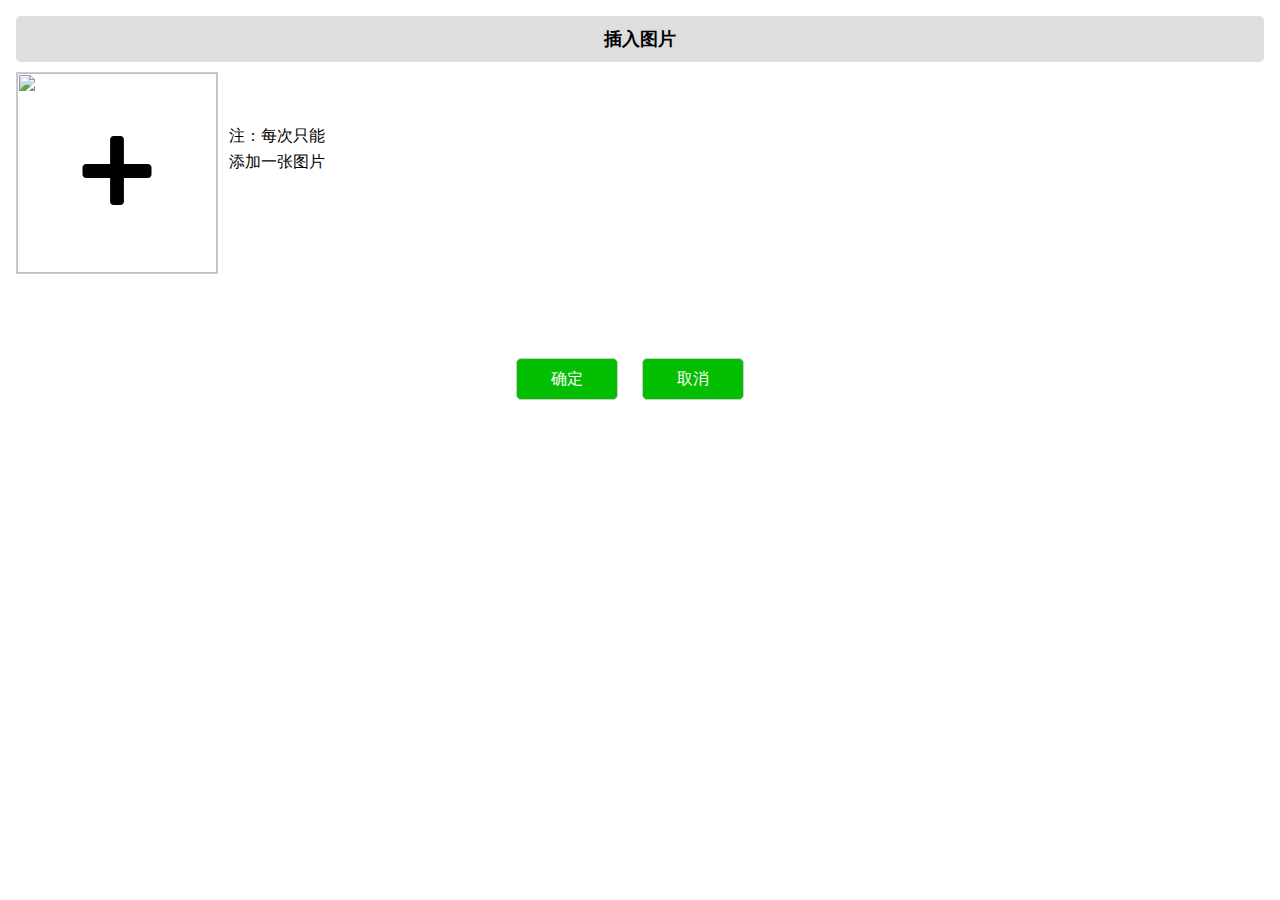
==== 文章编辑/edit_article.html @ 96f62644 "article edit" ====
<!DOCTYPE html>
<html lang="zh-cmn-Hans">
<head>
    <meta charset='utf-8' />
    <meta http-equiv="X-UA-Compatible" content="IE=edge,chrome=1"/>
    <meta name="description" content="不超过150个字符"/>
    <meta name="keywords" content=""/>
    <meta name="author" content="slade, sujinw@qq.com"/>
    <!-- 为移动设备添加 viewport -->
    <meta name="viewport" content="initial-scale=1, maximum-scale=3, minimum-scale=1, user-scalable=no" />
    <!-- `width=device-width` 会导致 iPhone 5 添加到主屏后以 WebApp 全屏模式打开页面时出现黑边 http://bigc.at/ios-webapp-viewport-meta.orz -->

    <!-- iOS 设备 begin -->
    <meta name="apple-mobile-web-app-title" content="标题" />
    <!-- 添加到主屏后的标题（iOS 6 新增） -->
    <meta name="apple-mobile-web-app-capable" content="yes"/>
    <!-- 是否启用 WebApp 全屏模式，删除苹果默认的工具栏和菜单栏 -->

    <meta name="apple-itunes-app" content="app-id=myAppStoreID, affiliate-data=myAffiliateData, app-argument=myURL" />
    <!-- 添加智能 App 广告条 Smart App Banner（iOS 6+ Safari） -->
    <meta name="apple-mobile-web-app-status-bar-style" content="black"/>
    <!-- 设置苹果工具栏颜色 -->
    <meta name="format-detection" content="telphone=no, email=no"/>
    <!-- 忽略页面中的数字识别为电话，忽略email识别 -->
    <!-- 启用360浏览器的极速模式(webkit) -->
    <meta name="renderer" content="webkit" />
    <!-- 避免IE使用兼容模式 -->
    <meta http-equiv="X-UA-Compatible" content="IE=edge" />
    <title>编辑文章</title>
    <link rel="stylesheet" type="text/css" href="css/weui.min.css">
    <link rel="stylesheet" type="text/css" href="css/style.css">
    </head>
<body>
    <div class="warrp">
        <!-- 编辑文章标题  -->
        <div class="edit-title">
            <div class="title-background">
                <div class="textarea" contenteditable='true'>编辑文章标题文章标题文章标题文章标题</div>
                <div class="changebackground">
                    <span class="icon icon-tupian" style="margin-right:10px"></span>
                    更改背景
                </div>
            </div>
            <div class="title-music">
                <div class="music-btn">
                    <span class="icon icon-music" style="margin-right: 10px"></span>
                    未设置背景音乐
                </div>
                <audio loop="loop" src id="media" autoplay="preload"></audio>
            </div>
        </div>

        <!-- 编辑文章内容 -->
        <div class="edit-content" id="cont">
            
        </div>

        <!-- 发布和保存 -->
        <div class="edit-footer">
            <div class="btn_div" style="padding-top: 25px;width:260px;">
            <div class="cancle submit_btn weui_btn_plain_primary" data-save="0">保存草稿</div>
            <div class="ok submit_btn weui_btn_plain_primary" data-save="1">确定发布</div>
        </div>
        <div style="height:50px"></div>
        </div>
        <div class="template">
<script type="text" id="example_add">
    <div class="add" title="增加按钮区域">
        <span class="icon icon-add add_btn" style="color:#ddd;font-weight: bold;line-height:45px;font-size:18px" onclick="show_annu(this)">添加内容</span>
    <div class="add_btn_group">
    <div class="addico">
        <div class="addimg_btn" onclick="add_img(this)">
            <span class="icon icon-tupian " style="color:#04BE02;" ></span><br>图片</div>
        <div class="addtxt_btn" onclick="add_txt(this)">
            <span class="icon icon-wenzi14 " style="font-size:20px;color:#04BE02;font-weight: bold;"></span><br>文字</div>
        <div class="addlink_btn" onclick="add_link(this)"><span class="icon icon-lianjie " style="color:#04BE02;"></span><br>链接</div>
    </div>
</div>
</div>
</script>
<script type="text" id="example_img">
    <div class="newimg item" title="增加图片区域" data-type="img">
        <img src="$IMG$" class="upload_img no_upload_img">
            <div class="del" onclick="del(this)"></div><div class="up" onclick="up(this)"></div><div class="down" onclick="down(this)"></div>
    </div>
</script>
<script type="text" id="example_text">
    <div class="newtext item" title="增加文字区域" data-type="text">
        <p class="p" onclick="opentextdiv(this)"></p>
    <div style="position:absolute;width:80px;height:80px;right:0;top:0;filter:alpha(opacity=10); -moz-opacity:0.1; -khtml-opacity: 0.1; opacity: 0.1; "><span class="iconfont0 icon-comiiswenzimoshi " style="color:#333;font-size:80px;line-height:80px"></span></div>
    <div class="del" onclick="del(this)"></div><div class="up" onclick="up(this)"></div><div class="down" onclick="down(this)"></div>
    </div>
</script>
<script type="text" id="example_link">
    <div class="newlink item" title="增加链接区域" data-type="link">
        <p class="p" onclick="openlinkdiv(this)"></p>
        <div style="position:absolute;width:80px;height:80px;right:0;top:0;filter:alpha(opacity=10); -moz-opacity:0.1; -khtml-opacity: 0.1; opacity: 0.1; "><span class="iconfont0 icon-wenzilianjie " style="color:#333;font-size:80px;line-height:80px"></span></div>
        <div class="del" onclick="del(this)"></div><div class="up" onclick="up(this)"></div><div class="down" onclick="down(this)"></div>
    </div> 
</script>
<script type="text" id="example_url_input">
    <div title="弹出链接框" class="url_input_div">
        <div class="mask_div">
            <div><br><input type="text" placeholder="添加网址(如：http://www.baidu.com)" id="url"></div><div><input type="text" placeholder="显示的文字(如：百度)" id="url_txt"></div>
            <div class="btn_div">
                <div class="cancle" onclick="cancle(this)">取消</div>
                <div class="ok" onclick="link_ok(this)">确定</div>
            </div>
        </div>
    </div>
</script>
<script type="text" id="example_txt_input">
    <div title="弹出文字输入框" class="txt_input_div" style="display:block">
        <div class="mask_div">
        <br><div class="input_txt_div" contenteditable="true"></div>
        <div class="toolbar">
            <dd><span ontouchstart="txt_bold(this)" class="iconfont0 icon-bold" style="font-size:20px"></span></dd>
            <dd><span ontouchstart="txt_size(this)" class="iconfont0 icon-ziti" ></span></dd>
            <dd><span ontouchstart="txt_align(this)" class="iconfont0 icon-center" ></span></dd>
            <dd><span ontouchstart="txt_color(this)" class="iconfont0 icon-color" ></span></dd>
            <div class="color_group">
            <dt ontouchstart="changeColor(this)"><span style="color:#000">■</span></dt>
            <dt ontouchstart="changeColor(this)"><span style="color:#808080">■</span></dt>
            <dt ontouchstart="changeColor(this)"><span style="color:#EE2207">■</span></dt>
            <dt ontouchstart="changeColor(this)"><span style="color:#FF8900">■</span></dt>
            <dt ontouchstart="changeColor(this)"><span style="color:#37B549">■</span></dt>
            <dt ontouchstart="changeColor(this)"><span style="color:#157FF7">■</span></dt>
            <dt ontouchstart="changeColor(this)"><span style="color:#B14EBB">■</span></dt>
            </div>
        </div>
        <div class="btn_div" style="padding-top: 5px">
            <div class="cancle" onclick="cancle(this)">取消</div>
            <div class="ok" onclick="input_txt_ok(this)">确定</div>
        </div>
        </div>
    </div>
</script>
<script type="text" id="dialog_confirm">
    <div class="weui_dialog_confirm" id="dialog1">
        <div class="weui_mask"></div>
        <div class="weui_dialog">
            <div class="weui_dialog_hd"><strong class="weui_dialog_title">删除提醒</strong></div>
            <div class="weui_dialog_bd">确定删除此内容吗？</div>
            <div class="weui_dialog_ft">
                <a href="javascript:location.hash='';$('#dialog1').remove();" class="weui_btn_dialog default">取消</a>
                <a href="javascript:del_ok(this);" class="weui_btn_dialog primary">确定</a>
            </div>
        </div>
    </div>
</script>
</div>
</div>
<div id="uploadImg">
    <div class="upload-title">插入图片</div>
    <div class="preview-img">
        <div class="photo" id="getfile">
            <span class="icon icon-add" style='font-size: 110px;'></span>
            <img src="" alt='' id="img" />
            <input type="file" id="file" />
        </div>
        <div class="photo-txt">注：每次只能添加一张图片</div>
    </div>
    <div class="preview-btn">
        <input type="hidden" value="" id="img-id" />
        <a href="javascript:;" onclick='imgSub()'>确定</a>
        <a href="javascript:;">取消</a>
    </div>
</div>
<script type="text/javascript" src='js/jquery.min.js'></script>
<script type="text/javascript">
$().ready(function(){
   var example_add = $("#example_add").html();
   $(example_add).appendTo("#cont") 
});
var example_add = $("#example_add").html();
var example_img = $("#example_img").html();
var example_text = $("#example_text").html();
var example_link = $("#example_link").html();
var example_url_input = $("#example_url_input").html(); //弹出url层
var example_txt_input = $("#example_txt_input").html(); //弹出text层
var mainpage = location.href;
var mainPic = '';
var music_temp='';
var images = {
    localId: [],
    serverId: []
  };
//重构images.localId:添加新图片，移动位置时都要更新
function getLocalId(){
    images.localId = [] ;
    var img = $(".no_upload_img");
     for (var i=0; i < img.length; i++) {
        images.localId.push( $(img[i]).attr("src") ); 
     }
}
//点击添加按钮，出现三个子按钮
function show_annu(o) {
    $(o).hide();
    $(o).parent().children(".add_btn_group").show();
    menu = $(o).parent();
}
//点击添加图片框
function add_img(o){
   
}
//获取图片
if ( typeof(FileReader) === 'undefined' ){ 

    $('.photo-txt').html("抱歉，你的浏览器不支持 FileReader，请使用现代浏览器操作！"); 
    $("#file").attr( 'disabled','disabled' ); 

} else { 
    $("#file").on( 'change',readFile );
}

//添加图片界面确定按钮
function imgSub(){
    var imgPath = $('#img').attr('src');
    var obj=$('#cont');
    var imghtml = example_img;
    // console.log(imgPath)
    if(imgPath == '' || imgPath == null || imgPath=='undefined')
        alert('没有选择图片！');

    var html = imghtml.replace("$IMG$", imgPath);
    console.log(imghtml)
    if(imghtml!='')obj.after(html);              
        getLocalId(); //重构images.localId

    $('#uploadImg').hide(200)
}
function readFile(){ 
    var file = this.files[0]; 
    //这里我们判断下类型如果不是图片就返回 去掉就可以上传任意文件 
    if(!/image\/\w+/.test(file.type)){ 
        alert("请确保文件为图像类型"); 
        return false; 
    } 
    var reader = new FileReader(); 
    reader.readAsDataURL(file); 
    reader.onload = function(e){ 
        console.log(this.result)
        $('#img').attr('src',this.result); 
    } 
} 

</script>
</body>
</html>
---- 文章编辑/css/weui.min.css ----
.weui_input,.weui_select,.weui_switch,button.weui_btn,input.weui_btn {
	-webkit-appearance: none;
	outline: 0
}

.weui_btn,.weui_btn:after,.weui_switch {
	box-sizing: border-box
}

.weui_btn,.weui_cells_access .weui_cell:not(.no_access),.weui_check_label,.weui_dialog_ft a {
	-webkit-tap-highlight-color: transparent
}

html {
	-ms-text-size-adjust: 100%;
	-webkit-text-size-adjust: 100%
}

body {
	line-height: 1.6;
	font-family: "Helvetica Neue",Helvetica,Arial,sans-serif
}

* {
	margin: 0;
	padding: 0
}

a img {
	border: 0
}

a {
	text-decoration: none
}

@font-face {
	font-weight:400;font-style:normal;font-family:weui;src:url([data-uri]) format('truetype'),url([data-uri]) format('woff'),url([data-uri]) format('svg')
}[class*=" weui_icon_"]:before,[class^=weui_icon_]:before {
	font-family: weui;
	font-style: normal;
	font-weight: 400;
	speak: none;
	display: inline-block;
	vertical-align: middle;
	text-decoration: inherit;
	width: 1em;
	text-align: center;
	font-variant: normal;
	text-transform: none;
	line-height: 1em;
	margin: 0
}

.weui_btn,.weui_dialog_ft a,.weui_dialog_ft a:active,.weui_dialog_ft a:hover {
	text-decoration: none
}

.weui_icon_circle:before {
	content: "\EA01"
}

.weui_icon_download:before {
	content: "\EA02"
}

.weui_icon_info:before {
	content: "\EA03"
}

.weui_icon_safe_success:before {
	content: "\EA04"
}

.weui_icon_safe_warn:before {
	content: "\EA05"
}

.weui_icon_success:before {
	content: "\EA06";
	font-size: 23px;
	color: #09BB07
}

.weui_icon_success_circle:before {
	content: "\EA07"
}

.weui_icon_success_no_circle:before {
	content: "\EA08"
}

.weui_icon_waiting:before {
	content: "\EA09";
	font-size: 23px;
	color: #10AEFF
}

.weui_icon_waiting_circle:before {
	content: "\EA0A"
}

.weui_icon_warn:before {
	content: "\EA0B";
	font-size: 23px;
	color: #F43530
}

.weui_icon_info_circle:before {
	content: "\EA0C"
}

.weui_icon_info:before {
	font-size: 23px;
	color: #10AEFF
}

.weui_icon_success_circle:before,.weui_icon_success_no_circle:before {
	font-size: 23px;
	color: #09BB07
}

.weui_icon_waiting_circle:before {
	font-size: 23px;
	color: #10AEFF
}

.weui_icon_circle:before {
	font-size: 23px;
	color: #C9C9C9
}

.weui_icon_download:before,.weui_icon_info_circle:before {
	font-size: 23px;
	color: #09BB07
}

.weui_icon_safe_success:before {
	color: #09BB07
}

.weui_icon_safe_warn:before {
	color: #FFBE00
}

.weui_icon_cancel:before {
	content: "\EA0D";
	color: #F43530;
	font-size: 22px
}

.weui_icon_msg:before,.weui_icon_safe:before {
	font-size: 104px
}

.weui_icon_warn.weui_icon_msg:before {
	color: #F76260
}

.weui_btn.weui_btn_mini {
	line-height: 25px;
	font-size: 14px;
	padding: 0 .75em;
	display: inline-block
}

button.weui_btn,input.weui_btn {
	width: 100%;
	border-width: 0
}

button.weui_btn:focus,input.weui_btn:focus {
	outline: 0
}

button.weui_btn_inline,button.weui_btn_mini,input.weui_btn_inline,input.weui_btn_mini {
	width: auto
}

.weui_btn+.weui_btn {
	margin-top: 15px
}

.weui_btn.weui_btn_inline+.weui_btn.weui_btn_inline {
	margin-top: auto;
	margin-left: 15px
}

.weui_btn_area {
	margin: 1.17647059em 15px .3em
}

.weui_btn_area.weui_btn_area_inline {
	-webkit-display: -webkit-box;
	-webkit-display: -webkit-flex;
	display: -webkit-box;
	display: -ms-flexbox;
	display: flex
}

.weui_btn_area.weui_btn_area_inline .weui_btn {
	margin-top: auto;
	margin-right: 15px;
	width: 100%;
	-webkit-flex: 1;
	-webkit-box-flex: 1;
	-ms-flex: 1;
	flex: 1
}

.weui_btn_area.weui_btn_area_inline .weui_btn:last-child {
	margin-right: 0
}

.weui_btn {
	position: relative;
	display: block;
	margin-left: auto;
	margin-right: auto;
	padding-left: 14px;
	padding-right: 14px;
	font-size: 18px;
	text-align: center;
	color: #FFF;
	line-height: 2.33333333;
	border-radius: 5px;
	overflow: hidden
}

.weui_btn:after,.weui_cell:before {
	content: " ";
	position: absolute
}

.weui_btn:after {
	width: 200%;
	height: 200%;
	top: 0;
	left: 0;
	border: 1px solid rgba(0,0,0,.2);
	-webkit-transform: scale(.5);
	-ms-transform: scale(.5);
	transform: scale(.5);
	-webkit-transform-origin: 0 0;
	-ms-transform-origin: 0 0;
	transform-origin: 0 0;
	border-radius: 10px
}

.weui_btn.weui_btn_inline {
	display: inline-block
}

.weui_btn_default {
	background-color: #F7F7F7;
	color: #454545
}

.weui_btn_default:not(.weui_btn_disabled):visited {
	color: #454545
}

.weui_btn_default:not(.weui_btn_disabled):active {
	color: #A1A1A1;
	background-color: #DEDEDE
}

.weui_btn_primary {
	background-color: #04BE02
}

.weui_btn_primary:not(.weui_btn_disabled):visited {
	color: #FFF
}

.weui_btn_primary:not(.weui_btn_disabled):active {
	color: rgba(255,255,255,.4);
	background-color: #039702
}

.weui_btn_warn {
	background-color: #EF4F4F
}

.weui_btn_warn:not(.weui_btn_disabled):visited {
	color: #FFF
}

.weui_btn_warn:not(.weui_btn_disabled):active {
	color: rgba(255,255,255,.4);
	background-color: #C13E3E
}

.weui_btn_disabled {
	color: rgba(255,255,255,.6)
}

.weui_btn_disabled.weui_btn_default {
	color: #C9C9C9
}

.weui_btn_plain_primary {
	color: #04BE02;
	border: 1px solid #04BE02
}

button.weui_btn_plain_primary,input.weui_btn_plain_primary {
	border-width: 1px;
	background-color: transparent
}

.weui_btn_plain_primary:active {
	border-color: #039702
}

.weui_btn_plain_primary:after {
	border-width: 0
}

.weui_btn_plain_default {
	color: #5A5A5A;
	border: 1px solid #5A5A5A
}

button.weui_btn_plain_default,input.weui_btn_plain_default {
	border-width: 1px;
	background-color: transparent
}

.weui_btn_plain_default:after {
	border-width: 0
}

.weui_cell:before,.weui_cells:before {
	top: 0;
	border-top: 1px solid #D9D9D9;
	-webkit-transform: scaleY(.5);
	-ms-transform: scaleY(.5)
}

.weui_cell:before {
	width: 100%;
	height: 1px;
	-webkit-transform-origin: 0 0;
	-ms-transform-origin: 0 0;
	transform-origin: 0 0;
	transform: scaleY(.5);
	left: 15px
}

.weui_cells:before,.weui_dialog_ft:after {
	-webkit-transform-origin: 0 0;
	-ms-transform-origin: 0 0
}

.weui_cell:first-child:before {
	display: none
}

.weui_cells {
	margin-top: 1.17647059em;
	background-color: #FFF;
	line-height: 1.41176471;
	font-size: 17px;
	overflow: hidden;
	position: relative
}

.weui_cells_access .weui_cell:not(.no_access):active,.weui_cells_checkbox .weui_cell:active,.weui_cells_radio .weui_cell:active {
	background-color: #ECECEC
}

.weui_cells_tips,.weui_cells_title {
	padding-left: 15px;
	padding-right: 15px;
	font-size: 14px;
	color: #888
}

.weui_cells:after,.weui_cells:before {
	position: absolute;
	left: 0;
	width: 100%;
	height: 1px;
	content: " "
}

.weui_cells:before {
	transform-origin: 0 0;
	transform: scaleY(.5)
}

.weui_cells:after {
	bottom: 0;
	border-bottom: 1px solid #D9D9D9;
	-webkit-transform-origin: 0 100%;
	-ms-transform-origin: 0 100%;
	transform-origin: 0 100%;
	-webkit-transform: scaleY(.5);
	-ms-transform: scaleY(.5);
	transform: scaleY(.5)
}

.weui_cells_title {
	margin-top: .77em;
	margin-bottom: .3em
}

.weui_cells_title+.weui_cells {
	margin-top: 0
}

.weui_cells_tips {
	margin-top: .3em
}

.weui_cell {
	padding: 10px 15px;
	position: relative;
	display: -webkit-box;
	display: -webkit-flex;
	display: -ms-flexbox;
	display: flex;
	-webkit-box-align: center;
	-webkit-align-items: center;
	-ms-flex-align: center;
	align-items: center
}

.weui_cell_ft {
	text-align: right;
	color: #888
}

.weui_cell_primary {
	-webkit-box-flex: 1;
	-webkit-flex: 1;
	-ms-flex: 1;
	flex: 1
}

.weui_cells_access a.weui_cell {
	color: inherit
}

.weui_cells_access .weui_cell_ft:after {
	content: " ";
	display: inline-block;
	-webkit-transform: rotate(45deg);
	-ms-transform: rotate(45deg);
	transform: rotate(45deg);
	height: 6px;
	width: 6px;
	border-width: 2px 2px 0 0;
	border-color: #C8C8CD;
	border-style: solid;
	position: relative;
	top: -2px;
	top: -1px
}

.weui_check {
	position: absolute;
	left: -9999em
}

.weui_cells_radio .weui_cell_ft {
	padding-left: .35em
}

.weui_cells_radio .weui_check:checked+.weui_icon_checked:before {
	content: '\EA08';
	color: #09BB07;
	font-size: 16px
}

.weui_cells_checkbox .weui_cell_hd {
	padding-right: .35em
}

.weui_cells_checkbox .weui_icon_checked:before {
	content: '\EA01';
	color: #C9C9C9;
	font-size: 23px;
	display: block
}

.weui_cells_checkbox .weui_check:checked+.weui_icon_checked:before {
	content: '\EA06';
	color: #09BB07
}

.weui_label {
	display: block;
	width: 3em
}

.weui_input {
	width: 100%;
	border: 0;
	background-color: transparent;
	font-size: inherit;
	color: inherit;
	height: 1.41176471em;
	line-height: 1.41176471
}

.weui_input::-webkit-inner-spin-button,.weui_input::-webkit-outer-spin-button {
	-webkit-appearance: none;
	margin: 0
}

.weui_textarea {
	display: block;
	border: 0;
	resize: none;
	width: 100%;
	font-size: 1em;
	line-height: inherit;
	outline: 0
}

.weui_toptips {
	display: none;
	position: fixed;
	-webkit-transform: translateZ(0);
	width: 100%;
	top: 0;
	line-height: 2.3;
	font-size: 14px;
	text-align: center;
	color: #FFF;
	z-index: 2
}

.weui_toptips.weui_warn {
	background-color: #E64340
}

.weui_cells_form .weui_cell_warn {
	color: #E64340
}

.weui_cells_form .weui_cell_warn .weui_icon_warn {
	display: inline-block
}

.weui_cells_form .weui_cell_hd {
	padding-right: .3em
}

.weui_cells_form .weui_cell_ft {
	font-size: 0
}

.weui_cells_form .weui_icon_warn {
	display: none
}

.weui_cell_select .weui_cell_bd:after,.weui_select_before .weui_cell_hd:before {
	content: " ";
	display: inline-block;
	margin-top: -3px
}

.weui_cell_select {
	padding: 0
}

.weui_select,.weui_select_after,.weui_select_before .weui_cell_bd {
	padding-left: 15px
}

.weui_cell_select .weui_select {
	padding-right: 30px
}

.weui_cell_select .weui_cell_bd:after {
	-webkit-transform: rotate(45deg);
	-ms-transform: rotate(45deg);
	transform: rotate(45deg);
	height: 6px;
	width: 6px;
	border-width: 2px 2px 0 0;
	border-color: #C8C8CD;
	border-style: solid;
	position: absolute;
	top: 50%;
	right: 15px
}

.weui_select,.weui_select_before .weui_cell_hd {
	position: relative
}

.weui_select {
	border: 0;
	background-color: transparent;
	width: 100%;
	font-size: inherit;
	height: 44px;
	z-index: 1
}

.weui_select_before {
	padding-right: 15px
}

.weui_select_before .weui_select {
	width: auto
}

.weui_select_before .weui_cell_hd:after {
	content: " ";
	position: absolute;
	right: 0;
	top: 0;
	width: 1px;
	height: 100%;
	border-right: 1px solid #D9D9D9;
	-webkit-transform-origin: 0 100%;
	-ms-transform-origin: 0 100%;
	transform-origin: 0 100%;
	-webkit-transform: scaleX(.5);
	-ms-transform: scaleX(.5);
	transform: scaleX(.5)
}

.weui_select_before .weui_cell_hd:before {
	-webkit-transform: rotate(45deg);
	-ms-transform: rotate(45deg);
	transform: rotate(45deg);
	height: 6px;
	width: 6px;
	border-width: 2px 2px 0 0;
	border-color: #C8C8CD;
	border-style: solid;
	position: absolute;
	top: 50%;
	right: 15px
}

.weui_select_before .weui_cell_bd:after {
	display: none
}

.weui_vcode {
	padding-top: 0;
	padding-right: 0;
	padding-bottom: 0
}

.weui_vcode .weui_cell_ft img {
	margin-left: 5px;
	height: 44px;
	vertical-align: middle
}

.weui_cell_switch {
	padding-top: 6px;
	padding-bottom: 6px
}

.weui_switch {
	-moz-appearance: none;
	appearance: none;
	position: relative;
	width: 52px;
	height: 32px;
	border: 1px solid #DFDFDF;
	border-radius: 16px;
	background: #DFDFDF
}

.weui_switch:after,.weui_switch:before {
	position: absolute;
	top: 0;
	left: 0;
	height: 30px;
	border-radius: 15px;
	content: " "
}

.weui_switch:before {
	width: 50px;
	background-color: #FDFDFD;
	-webkit-transition: -webkit-transform .3s;
	transition: transform .3s
}

.weui_switch:after {
	width: 30px;
	background-color: #FFF;
	box-shadow: 0 1px 3px rgba(0,0,0,.4);
	-webkit-transition: -webkit-transform .3s;
	transition: transform .3s
}

.weui_switch:checked {
	border-color: #04BE02;
	background-color: #04BE02
}

.weui_switch:checked:before {
	-webkit-transform: scale(0);
	-ms-transform: scale(0);
	transform: scale(0)
}

.weui_switch:checked:after {
	-webkit-transform: translateX(20px);
	-ms-transform: translateX(20px);
	transform: translateX(20px)
}

.weui_msg {
	padding-top: 36px;
	text-align: center
}

.weui_msg .weui_icon_area {
	margin-bottom: 30px
}

.weui_msg .weui_text_area {
	margin-bottom: 25px;
	padding: 0 20px
}

.weui_msg .weui_msg_title {
	margin-bottom: 5px;
	font-weight: 400;
	font-size: 20px
}

.weui_msg .weui_msg_desc {
	font-size: 14px;
	color: #888
}

.weui_msg .weui_opr_area {
	margin-bottom: 25px
}

.weui_msg .weui_extra_area {
	margin-bottom: 15px;
	font-size: 14px;
	color: #888
}

.weui_msg .weui_extra_area a {
	color: #61749B
}

@media screen and (min-height:438px) {
	.weui_extra_area {
		position: fixed;
		left: 0;
		bottom: 0;
		width: 100%;
		text-align: center
	}
}

.weui_article {
	padding: 20px 15px;
	font-size: 15px
}

.weui_article section {
	margin-bottom: 1.5em
}

.weui_article h1 {
	font-size: 17px;
	font-weight: 400;
	margin-bottom: .75em
}

.weui_article h2 {
	font-size: 16px;
	font-weight: 400;
	margin-bottom: .3em
}

.weui_article h3 {
	font-weight: 400;
	font-size: 15px
}

.weui_progress {
	display: -webkit-box;
	display: -webkit-flex;
	display: -ms-flexbox;
	display: flex;
	-webkit-box-align: center;
	-webkit-align-items: center;
	-ms-flex-align: center;
	align-items: center
}

.weui_progress_bar {
	background-color: #EBEBEB;
	height: 3px;
	-webkit-box-flex: 1;
	-webkit-flex: 1;
	-ms-flex: 1;
	flex: 1
}

.weui_progress_inner_bar {
	width: 0;
	height: 100%;
	background-color: #09BB07
}

.weui_progress_opr {
	display: block;
	margin-left: 15px;
	font-size: 0
}

.weui_dialog {
	position: fixed;
	z-index: 13;
	width: 85%;
	top: 50%;
	left: 50%;
	-webkit-transform: translate(-50%,-50%);
	-ms-transform: translate(-50%,-50%);
	transform: translate(-50%,-50%);
	background-color: #FAFAFC;
	text-align: center;
	border-radius: 3px
}

.weui_dialog_confirm .weui_dialog .weui_dialog_hd {
	text-align: left;
	padding: 1.2em 20px .5em
}

.weui_dialog_confirm .weui_dialog .weui_dialog_bd {
	text-align: left
}

.weui_dialog_hd {
	padding: 1.2em 0 .5em
}

.weui_dialog_title {
	font-weight: 400;
	font-size: 17px
}

.weui_dialog_bd {
	padding: 0 20px;
	font-size: 15px;
	color: #888
}

.weui_dialog_ft {
	position: relative;
	line-height: 42px;
	margin-top: 20px;
	font-size: 17px;
	display: -webkit-box;
	display: -webkit-flex;
	display: -ms-flexbox;
	display: flex
}

.weui_dialog_ft a {
	display: block;
	-webkit-box-flex: 1;
	-webkit-flex: 1;
	-ms-flex: 1;
	flex: 1;
	color: #3CC51F
}

.weui_dialog_ft:after {
	content: " ";
	position: absolute;
	left: 0;
	top: 0;
	width: 100%;
	height: 1px;
	border-top: 1px solid #D5D5D6;
	transform-origin: 0 0;
	-webkit-transform: scaleY(.5);
	-ms-transform: scaleY(.5);
	transform: scaleY(.5)
}

.weui_dialog_confirm .weui_dialog_ft a {
	position: relative
}

.weui_dialog_confirm .weui_dialog_ft a:after {
	content: " ";
	position: absolute;
	left: 0;
	top: 0;
	width: 1px;
	height: 100%;
	border-left: 1px solid #D5D5D6;
	-webkit-transform-origin: 0 0;
	-ms-transform-origin: 0 0;
	transform-origin: 0 0;
	-webkit-transform: scaleX(.5);
	-ms-transform: scaleX(.5);
	transform: scaleX(.5)
}

.weui_dialog_confirm .weui_dialog_ft a:first-child:after {
	display: none
}

.weui_btn_dialog.default {
	color: #353535
}

.weui_btn_dialog.primary {
	color: #0BB20C
}

@media screen and (min-width:1024px) {
	.weui_dialog {
		width: 35%
	}
}

.weui_toast {
	position: fixed;
	z-index: 3;
	width: 7.6em;
	min-height: 7.6em;
	top: 180px;
	left: 50%;
	margin-left: -3.8em;
	background: rgba(40,40,40,.75);
	text-align: center;
	border-radius: 5px;
	color: #FFF
}

.weui_icon_toast {
	margin: 22px 0 0;
	display: block
}

.weui_icon_toast:before {
	content: '\EA08';
	color: #FFF;
	font-size: 55px
}

.weui_toast_content {
	margin: 0 0 15px
}

.weui_loading_toast .weui_toast_content {
	margin-top: 64%;
	font-size: 14px
}

.weui_loading {
	position: absolute;
	width: 0;
	z-index: 2000000000;
	left: 50%;
	top: 38%
}

.weui_loading_leaf {
	position: absolute;
	top: -1px;
	opacity: .25
}

.weui_loading_leaf:before {
	content: " ";
	position: absolute;
	width: 8.14px;
	height: 3.08px;
	background: #d1d1d5;
	box-shadow: rgba(0,0,0,.0980392) 0 0 1px;
	border-radius: 1px;
	-webkit-transform-origin: left 50% 0;
	-ms-transform-origin: left 50% 0;
	transform-origin: left 50% 0
}

.weui_mask,.weui_mask_transition,.weui_mask_transparent {
	z-index: 1;
	height: 100%;
	position: fixed;
	left: 0;
	top: 0;
	width: 100%
}

.weui_loading_leaf_0 {
	-webkit-animation: opacity-60-25-0-12 1.25s linear infinite;
	animation: opacity-60-25-0-12 1.25s linear infinite
}

.weui_loading_leaf_0:before {
	-webkit-transform: rotate(0) translate(7.92px,0);
	-ms-transform: rotate(0) translate(7.92px,0);
	transform: rotate(0) translate(7.92px,0)
}

.weui_loading_leaf_1 {
	-webkit-animation: opacity-60-25-1-12 1.25s linear infinite;
	animation: opacity-60-25-1-12 1.25s linear infinite
}

.weui_loading_leaf_1:before {
	-webkit-transform: rotate(30deg) translate(7.92px,0);
	-ms-transform: rotate(30deg) translate(7.92px,0);
	transform: rotate(30deg) translate(7.92px,0)
}

.weui_loading_leaf_2 {
	-webkit-animation: opacity-60-25-2-12 1.25s linear infinite;
	animation: opacity-60-25-2-12 1.25s linear infinite
}

.weui_loading_leaf_2:before {
	-webkit-transform: rotate(60deg) translate(7.92px,0);
	-ms-transform: rotate(60deg) translate(7.92px,0);
	transform: rotate(60deg) translate(7.92px,0)
}

.weui_loading_leaf_3 {
	-webkit-animation: opacity-60-25-3-12 1.25s linear infinite;
	animation: opacity-60-25-3-12 1.25s linear infinite
}

.weui_loading_leaf_3:before {
	-webkit-transform: rotate(90deg) translate(7.92px,0);
	-ms-transform: rotate(90deg) translate(7.92px,0);
	transform: rotate(90deg) translate(7.92px,0)
}

.weui_loading_leaf_4 {
	-webkit-animation: opacity-60-25-4-12 1.25s linear infinite;
	animation: opacity-60-25-4-12 1.25s linear infinite
}

.weui_loading_leaf_4:before {
	-webkit-transform: rotate(120deg) translate(7.92px,0);
	-ms-transform: rotate(120deg) translate(7.92px,0);
	transform: rotate(120deg) translate(7.92px,0)
}

.weui_loading_leaf_5 {
	-webkit-animation: opacity-60-25-5-12 1.25s linear infinite;
	animation: opacity-60-25-5-12 1.25s linear infinite
}

.weui_loading_leaf_5:before {
	-webkit-transform: rotate(150deg) translate(7.92px,0);
	-ms-transform: rotate(150deg) translate(7.92px,0);
	transform: rotate(150deg) translate(7.92px,0)
}

.weui_loading_leaf_6 {
	-webkit-animation: opacity-60-25-6-12 1.25s linear infinite;
	animation: opacity-60-25-6-12 1.25s linear infinite
}

.weui_loading_leaf_6:before {
	-webkit-transform: rotate(180deg) translate(7.92px,0);
	-ms-transform: rotate(180deg) translate(7.92px,0);
	transform: rotate(180deg) translate(7.92px,0)
}

.weui_loading_leaf_7 {
	-webkit-animation: opacity-60-25-7-12 1.25s linear infinite;
	animation: opacity-60-25-7-12 1.25s linear infinite
}

.weui_loading_leaf_7:before {
	-webkit-transform: rotate(210deg) translate(7.92px,0);
	-ms-transform: rotate(210deg) translate(7.92px,0);
	transform: rotate(210deg) translate(7.92px,0)
}

.weui_loading_leaf_8 {
	-webkit-animation: opacity-60-25-8-12 1.25s linear infinite;
	animation: opacity-60-25-8-12 1.25s linear infinite
}

.weui_loading_leaf_8:before {
	-webkit-transform: rotate(240deg) translate(7.92px,0);
	-ms-transform: rotate(240deg) translate(7.92px,0);
	transform: rotate(240deg) translate(7.92px,0)
}

.weui_loading_leaf_9 {
	-webkit-animation: opacity-60-25-9-12 1.25s linear infinite;
	animation: opacity-60-25-9-12 1.25s linear infinite
}

.weui_loading_leaf_9:before {
	-webkit-transform: rotate(270deg) translate(7.92px,0);
	-ms-transform: rotate(270deg) translate(7.92px,0);
	transform: rotate(270deg) translate(7.92px,0)
}

.weui_loading_leaf_10 {
	-webkit-animation: opacity-60-25-10-12 1.25s linear infinite;
	animation: opacity-60-25-10-12 1.25s linear infinite
}

.weui_loading_leaf_10:before {
	-webkit-transform: rotate(300deg) translate(7.92px,0);
	-ms-transform: rotate(300deg) translate(7.92px,0);
	transform: rotate(300deg) translate(7.92px,0)
}

.weui_loading_leaf_11 {
	-webkit-animation: opacity-60-25-11-12 1.25s linear infinite;
	animation: opacity-60-25-11-12 1.25s linear infinite
}

.weui_loading_leaf_11:before {
	-webkit-transform: rotate(330deg) translate(7.92px,0);
	-ms-transform: rotate(330deg) translate(7.92px,0);
	transform: rotate(330deg) translate(7.92px,0)
}

@-webkit-keyframes opacity-60-25-0-12 {
	0%,0.01% {
		opacity: .25
	}

	0.02% {
		opacity: 1
	}

	100%,60.01% {
		opacity: .25
	}
}

@-webkit-keyframes opacity-60-25-1-12 {
	0%,8.34333% {
		opacity: .25
	}

	8.35333% {
		opacity: 1
	}

	100%,68.3433% {
		opacity: .25
	}
}

@-webkit-keyframes opacity-60-25-2-12 {
	0%,16.6767% {
		opacity: .25
	}

	16.6867% {
		opacity: 1
	}

	100%,76.6767% {
		opacity: .25
	}
}

@-webkit-keyframes opacity-60-25-3-12 {
	0%,25.01% {
		opacity: .25
	}

	25.02% {
		opacity: 1
	}

	100%,85.01% {
		opacity: .25
	}
}

@-webkit-keyframes opacity-60-25-4-12 {
	0%,33.3433% {
		opacity: .25
	}

	33.3533% {
		opacity: 1
	}

	100%,93.3433% {
		opacity: .25
	}
}

@-webkit-keyframes opacity-60-25-5-12 {
	0% {
		opacity: .270958333333333
	}

	41.6767% {
		opacity: .25
	}

	41.6867% {
		opacity: 1
	}

	1.67667% {
		opacity: .25
	}

	100% {
		opacity: .270958333333333
	}
}

@-webkit-keyframes opacity-60-25-6-12 {
	0% {
		opacity: .375125
	}

	50.01% {
		opacity: .25
	}

	50.02% {
		opacity: 1
	}

	10.01% {
		opacity: .25
	}

	100% {
		opacity: .375125
	}
}

@-webkit-keyframes opacity-60-25-7-12 {
	0% {
		opacity: .479291666666667
	}

	58.3433% {
		opacity: .25
	}

	58.3533% {
		opacity: 1
	}

	18.3433% {
		opacity: .25
	}

	100% {
		opacity: .479291666666667
	}
}

@-webkit-keyframes opacity-60-25-8-12 {
	0% {
		opacity: .583458333333333
	}

	66.6767% {
		opacity: .25
	}

	66.6867% {
		opacity: 1
	}

	26.6767% {
		opacity: .25
	}

	100% {
		opacity: .583458333333333
	}
}

@-webkit-keyframes opacity-60-25-9-12 {
	0% {
		opacity: .687625
	}

	75.01% {
		opacity: .25
	}

	75.02% {
		opacity: 1
	}

	35.01% {
		opacity: .25
	}

	100% {
		opacity: .687625
	}
}

@-webkit-keyframes opacity-60-25-10-12 {
	0% {
		opacity: .791791666666667
	}

	83.3433% {
		opacity: .25
	}

	83.3533% {
		opacity: 1
	}

	43.3433% {
		opacity: .25
	}

	100% {
		opacity: .791791666666667
	}
}

@-webkit-keyframes opacity-60-25-11-12 {
	0% {
		opacity: .895958333333333
	}

	91.6767% {
		opacity: .25
	}

	91.6867% {
		opacity: 1
	}

	51.6767% {
		opacity: .25
	}

	100% {
		opacity: .895958333333333
	}
}

.weui_mask {
	background: rgba(0,0,0,.6)
}

.weui_mask_transition {
	display: none;
	background: 0 0;
	-webkit-transition: background .3s;
	transition: background .3s
}

.weui_fade_toggle {
	background: rgba(0,0,0,.6)
}

.weui_actionsheet {
	position: fixed;
	left: 0;
	bottom: 0;
	-webkit-transform: translate(0,100%);
	-ms-transform: translate(0,100%);
	transform: translate(0,100%);
	-webkit-backface-visibility: hidden;
	backface-visibility: hidden;
	z-index: 2;
	width: 100%;
	background-color: #EFEFF4;
	-webkit-transition: -webkit-transform .3s;
	transition: transform .3s
}

.weui_actionsheet_menu {
	background-color: #FFF
}

.weui_actionsheet_action {
	margin-top: 6px;
	background-color: #FFF
}

.weui_actionsheet_cell {
	position: relative;
	padding: 10px 0;
	text-align: center;
	font-size: 18px
}

.weui_actionsheet_cell:before {
	content: " ";
	position: absolute;
	left: 0;
	top: 0;
	width: 100%;
	height: 1px;
	border-top: 1px solid #D9D9D9;
	-webkit-transform-origin: 0 0;
	-ms-transform-origin: 0 0;
	transform-origin: 0 0;
	-webkit-transform: scaleY(.5);
	-ms-transform: scaleY(.5);
	transform: scaleY(.5)
}

.weui_actionsheet_cell:active {
	background-color: #ECECEC
}

.weui_actionsheet_cell:first-child:before {
	display: none
}

.weui_actionsheet_toggle {
	-webkit-transform: translate(0,0);
	-ms-transform: translate(0,0);
	transform: translate(0,0)
}
---- 文章编辑/css/style.css ----
body{
        background-color: #333;
    }
    .title{width:100%;height:150px; -webkit-background-size: cover;-moz-background-size: cover;-o-background-size: cover;background-size: cover;margin-bottom: 5px; border-bottom: dashed 1px #555;}
    .txtarea{
    height: 65px; 
    max-height: 65px;
    color:#FFF;
    font-size:20px;
    text-shadow: 0 0 5px #000000;
    margin:0 auto;
    border:0;overflow: auto;
    padding:16px;background: -webkit-linear-gradient( rgba(0, 0, 0, 0.5),rgba(0, 0, 0, 0));
background: linear-gradient(rgba(0, 0, 0, 0.5),rgba(0, 0, 0, 0));
    }
    .title_other{font-size:13px;color:#FFF;text-shadow: 0 0 2px #000;margin-top:15px;padding:0 16px;}

    .mainPic{width:20px;float:right;display: none}
    .add{
        text-align:center;
        overflow: auto;
        width:200px;
        margin:0 auto;
    }
    .add_btn_group{display: none;}
    .btn_div,.addico{
    width:200px;
    margin:0 auto;
    color:#04BE02;
    font-size:13px;
    line-height: 15px;
    display: -webkit-box;
    display: -webkit-flex; /* Safari */
    display: flex;
    }
    .btn_div div,.addico div{
        text-align: center;
        box-sizing:border-box;
        -moz-box-sizing:border-box; /* Firefox */
        -webkit-box-sizing:border-box; /* Safari */
        -moz-box-flex: 1; 
        -webkit-box-flex: 1; 
        box-flex: 1;
         -webkit-flex: 1;
    }
    .btn_div div{
        width: 100px;
        border-radius: 5px;
        border: 1px solid #04BE02;
        color: #04BE02;
        line-height: 30px;
        margin: 10px;
        padding: 5px;
    }
    .submit_btn{width:120px;font-size:18px;}
    .addico div:active{background-color: #444;}
    .newimg,.newtext,.newlink{
    width:75%;word-wrap:break-all; 
    margin:0 auto; margin-top:5px; margin-bottom:5px;       
    background-color: #FFF;position:relative;
    }
    .newimg img{width:100%;vertical-align: middle;}
    .newlink .p,.newtext .p{font-size:14px;color:#444;padding:10px;min-height: 110px;}
    .del{position: absolute;width:30px;height:30px;right:-31px;top:0;background:url(/images/updowndel.png) #555555; background-size:30px;word-wrap:break-all; }
    .up{position: absolute;width:30px;height:30px;right:-31px;bottom:40px;background:url(/images/updowndel.png) #555555; background-position:0px 60px; background-size:30px;}
    .down{position: absolute;width:30px;height:30px;right:-31px;bottom:0;background:url(/images/updowndel.png) #555555;background-position:0px 120px; background-size:30px;}
    .del:active,.up:active,.down:active{background-color: #C2C2C2}
    .url_input_div,.txt_input_div{text-align: center;}
    .url_input_div input{text-align:center;padding:12px;margin:5px;width:75%;border: 0;border-radius: 3px;margin-bottom: 5px}
    .input_txt_div{padding:12px;margin:0 auto;width:75%;border: 0;border-radius: 3px 3px 0px 0px;min-height:135px;max-height:135px;overflow:auto;background-color: #FFF;font-size:14px;text-align:left; word-wrap:break-all;}
    .mask_div{z-index:1;height:100%;min-height:480px;position:fixed;left:0;top:0;width:100%;background-color: #333}
    .tupian{
      width: 100%; 
    min-height: 60px; 
    _height: 120px; 
    margin-left: auto; 
    margin-right: auto; 
    padding: 0px; 
    outline: 0; 
    color:#666;text-align: center;
    font-size: 13px; 
    word-wrap: break-word;
    overflow-x: hidden;
    overflow-y: auto;
    _overflow-y: visible; 
    position: relative; 
    }
    
.tupian img{width:100%; }
@font-face {font-family: "iconfont";
  src: url('fonts/iconfont.eot?t=1469345449'); /* IE9*/
  src: url('fonts/iconfont.eot?t=1469345449#iefix') format('embedded-opentype'), /* IE6-IE8 */
  url('fonts/iconfont.woff?t=1469345449') format('woff'), /* chrome, firefox */
  url('fonts/iconfont.ttf?t=1469345449') format('truetype'), /* chrome, firefox, opera, Safari, Android, iOS 4.2+*/
  url('fonts/iconfont.svg?t=1469345449#iconfont') format('svg'); /* iOS 4.1- */
}

.icon {
  font-family:"iconfont" !important;
  font-size:16px;
  font-style:normal;
  -webkit-font-smoothing: antialiased;
  -webkit-text-stroke-width: 0.2px;
  -moz-osx-font-smoothing: grayscale;
}
.icon-tupian:before { content: "\e6ee"; }
.icon-wenzi14:before { content: "\e601"; }
.icon-lianjie:before { content: "\e613"; }
.icon-bianji:before { content: "\e77d"; }
.icon-add:before { content: "\e67d"; }
.icon-shangyi:before { content: "\f0316"; }
.icon-xiayi:before { content: "\e62f"; }
.icon-shanchu:before { content: "\e61c"; }
.icon-music:before { content: "\e651"; }




.toolbar{width:75%;margin:0 auto;padding:0px 12px;background-color: #F3F3F3;height:45px; line-height:45px; border-radius: 0px 0px 3px 3px ;position: relative;}
.toolbar dd{ float:left;padding:0px 15px; }
.toolbar dd:active,.toolbar .color_group dt:active{ background-color:#E2E2E2 }
.toolbar .color_group{ position: absolute;background-color: #FFF;height:35px;border-top: 1px solid #efefef;top:-36px;left:0;width:100%; display: none}
.toolbar .color_group dt{float:left;width:13%;font-size:20px;line-height:35px;}
.cancle:active,.ok:active{background-color:#926B5D}
.addnew{text-align: center;}
.changebackground dl{
    /*display: -webkit-box;
    display: -webkit-flex; 
    display: flex;*/
    width:100%;
    text-align: justify;
}
.changebackground dd{
    display: inline-block;
    *display: inline;
    width:33.33%;
    float:left;
    height:110px;
    text-align: center;
    position: relative;
     }
.changebackground .border{border:1px solid #333;height: 110px}
.changebackground .choosed{
    position: absolute; bottom: 10px ;right:10px;
    width:25px; height:25px;border-radius: 15px;background: #3366FF;color: #FFF;border:1px solid #fff;
}
.searchMusic{padding:10px;border-bottom: 1px solid gray;background:#222;}
.searchMusic input{ width:230px;border:0;height:35px;padding-left:30px;background: url(/images/icon-02-off.png) no-repeat 10px center;background-size:15px;color:#FFF; font-size:16px;}
.searchMusic .ok{width:100%;position:fixed;left:0;bottom:0;background:#f60;color:#FFF;text-align: center;line-height:55px;}
.searchMusic .no{color:#ccc;}
.KeyWord_{height:65px;border-bottom: 1px solid #444;color:#FFF;line-height: 65px;display: none}.KeyWord_:active{background:#444;}
.searchico_{height:45px;border-radius: 5px;width:45px;background: url(/images/icon-02-off.png) no-repeat center center #3399FF; background-size:25px;margin:10px 10px; float:left;}
.musiclist{height:65px;border-bottom: 1px solid #444;color:#FFF;}.musiclist:active{background:#444;}
.musiclist ._img{
    height:45px;border-radius: 5px;width:45px;float:left;background-size:cover ;margin:10px 10px;
}
.musiclist ._info{margin-top:10px;margin-left:24px;float: left;line-height: 20px}
.musiclist ._info span{color:#999;line-height: 28px}
.musiclist .trysong{float:right;width:30px;line-height:65px;font-size:20px;color:#999;}

.title-background{
    border-bottom:1px dashed #999;

}
.textarea{
    height: 65px;
    max-height: 65px;
    color: #FFF;
    font-size: 20px;
    text-shadow: 0 0 5px #000000;
    margin: 0 auto;
    border: 0;
    overflow: auto;
    padding: 16px;
    background: -webkit-linear-gradient( rgba(0, 0, 0, 0.5),rgba(0, 0, 0, 0));
    background: linear-gradient(rgba(0, 0, 0, 0.5),rgba(0, 0, 0, 0));
}
.changebackground{
    float: right;
    margin-right: 15px;
    color: #fff;
}
.music-btn{
    color: #fefefe;
    padding-left: 16px;
    line-height: 40px;
    height: 40px;
    border-bottom: dashed 1px #555;
}
.edit-content{
    padding:12px;
}
#uploadImg{
    position: fixed;
    top: 0;
    left: 0;
    right: 0;
    bottom: 0;
    background: #fff;
    padding: 16px;
}
#uploadImg .upload-title{
    height: 46px;
    line-height: 46px;
    text-align: center;
    font-size: 18px;
    font-weight: 600;
    background: #dedede;
    border-radius:5px;
} 
#uploadImg .preview-img{
    position:relative;
    left:0;
    height:200px;
    width:200px;
    margin-top:10px;
    border:1px solid #ccc;
    text-align:center;
}
#uploadImg .preview-img img{
    position: absolute;
    height: 200px;
    width: 200px;
    left: 0;
    top: 0;
}
#uploadImg input[type='file']{
    opacity: 0;
    position: absolute;
    left: 0;
    top: 0;
    background: #fff;
    width: 200px;
    height: 200px;
}
.photo-txt{
    position:absolute;
    left:210px;
    top:50px;
    width:100px;
}
.preview-btn{
    height: 50px;
    line-height: 50px;
    margin-top: 80px;
    text-align: center;
}
.preview-btn a{
    display: inline-block;
    width: 100px;
    border: 1px solid #ccc;
    height: 40px;
    background:#04BE02;
    border-radius:5px;
    line-height: 40px;
    margin-right:20px;
    color:#fff;
}
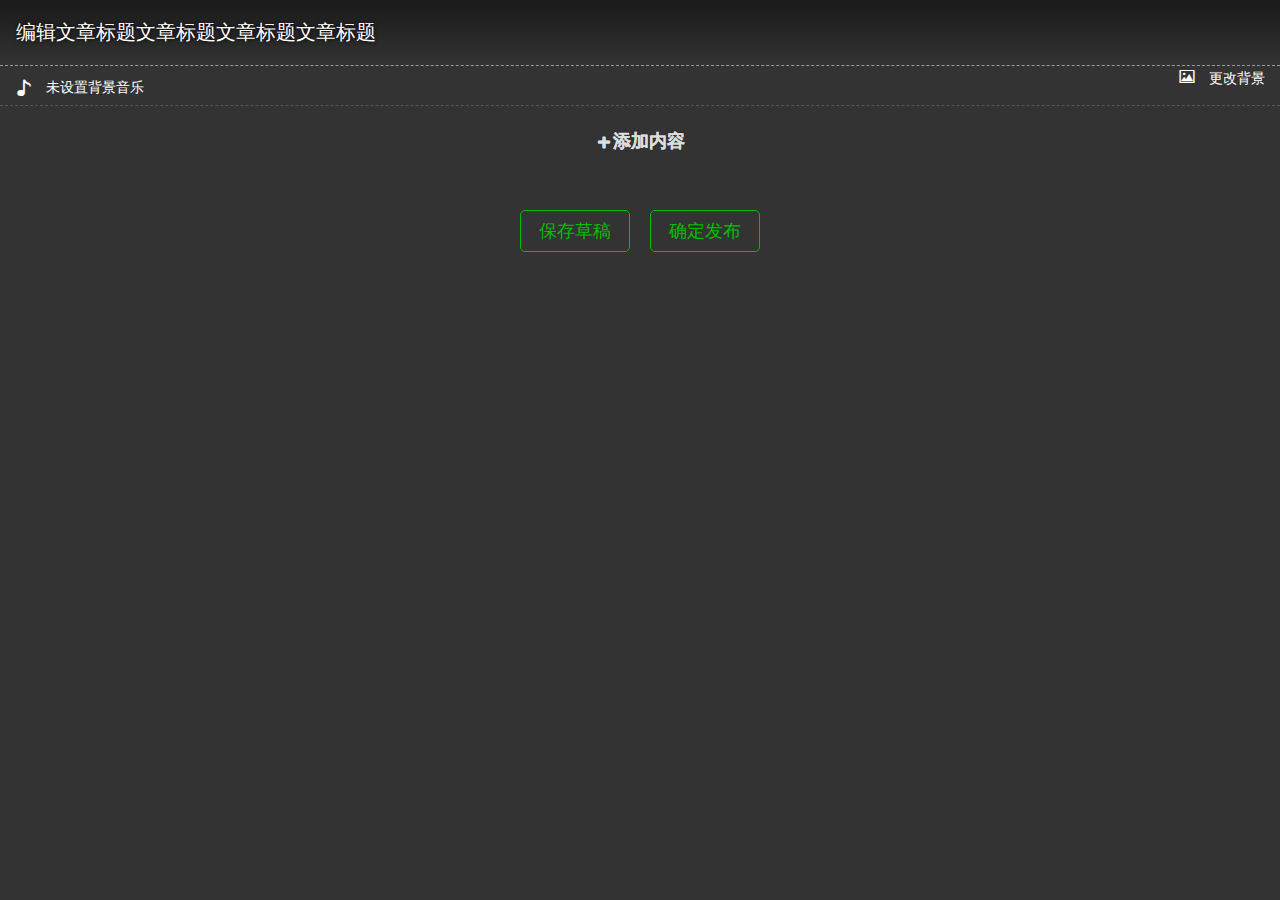
==== commit f9eb0819: "editor pic text links" ====
--- a/文章编辑/edit_article.html
+++ b/文章编辑/edit_article.html
@@ -27,8 +27,27 @@
     <!-- 避免IE使用兼容模式 -->
     <meta http-equiv="X-UA-Compatible" content="IE=edge" />
     <title>编辑文章</title>
+    <link rel="stylesheet" href="css/common.css?v=3.1.3">
     <link rel="stylesheet" type="text/css" href="css/weui.min.css">
     <link rel="stylesheet" type="text/css" href="css/style.css">
+    <link rel="stylesheet" href="css/miniEditor.css?v=3.1.3">
+    <style type="text/css">
+        .m-zdbg{
+              display: none;
+              width: 100%;
+              position: fixed;
+              left: 0;
+              top: 0;
+              right: 0;
+              bottom: 0;
+              background: rgba(0,0,0,0.1);
+              z-index: 110;
+              overflow: hidden;
+            }
+        .active1{
+          display: block;
+        }
+    </style>
     </head>
 <body>
     <div class="warrp">
@@ -46,6 +65,12 @@
                     <span class="icon icon-music" style="margin-right: 10px"></span>
                     未设置背景音乐
                 </div>
+                <div class="delmusic" style="width:40px;float:left;height:30px;display: none">
+                    <span class="icon icon-shanchu" style="color:#FFF;font-size:13px;"></span>
+                </div>
+                <div style="float:right" class="mainPic">
+                    <span class="iconfont0 icon-huanyihuan" style="color:#FFF;font-size:18px;"></span>
+                </div>
                 <audio loop="loop" src id="media" autoplay="preload"></audio>
             </div>
         </div>
@@ -81,12 +106,12 @@
 <script type="text" id="example_img">
     <div class="newimg item" title="增加图片区域" data-type="img">
         <img src="$IMG$" class="upload_img no_upload_img">
-            <div class="del" onclick="del(this)"></div><div class="up" onclick="up(this)"></div><div class="down" onclick="down(this)"></div>
+        <div class="del" onclick="del(this)"><span class='icon icon-shanchu' style="display:inline-block;width:100%;height:100%;line-height:70%;text-align:center;"></span></div><div class="up" onclick="up(this)"><span class='icon icon-shangyi' style="display:inline-block;width:100%;height:100%;line-height:70%;text-align:center;"></span></div><div class="down" onclick="down(this)"><span class='icon icon-shangyi' style="display:inline-block;width:100%;height:50%;line-height:70%;text-align:center; transform:rotate(180deg);-webkit-transform:rotate(180deg)"></span></div>
     </div>
 </script>
 <script type="text" id="example_text">
     <div class="newtext item" title="增加文字区域" data-type="text">
-        <p class="p" onclick="opentextdiv(this)"></p>
+        <p class="p" onclick="opentextdiv(this)" style='$textStyle$'>$text$</p>
     <div style="position:absolute;width:80px;height:80px;right:0;top:0;filter:alpha(opacity=10); -moz-opacity:0.1; -khtml-opacity: 0.1; opacity: 0.1; "><span class="iconfont0 icon-comiiswenzimoshi " style="color:#333;font-size:80px;line-height:80px"></span></div>
     <div class="del" onclick="del(this)"></div><div class="up" onclick="up(this)"></div><div class="down" onclick="down(this)"></div>
     </div>
@@ -109,32 +134,7 @@
         </div>
     </div>
 </script>
-<script type="text" id="example_txt_input">
-    <div title="弹出文字输入框" class="txt_input_div" style="display:block">
-        <div class="mask_div">
-        <br><div class="input_txt_div" contenteditable="true"></div>
-        <div class="toolbar">
-            <dd><span ontouchstart="txt_bold(this)" class="iconfont0 icon-bold" style="font-size:20px"></span></dd>
-            <dd><span ontouchstart="txt_size(this)" class="iconfont0 icon-ziti" ></span></dd>
-            <dd><span ontouchstart="txt_align(this)" class="iconfont0 icon-center" ></span></dd>
-            <dd><span ontouchstart="txt_color(this)" class="iconfont0 icon-color" ></span></dd>
-            <div class="color_group">
-            <dt ontouchstart="changeColor(this)"><span style="color:#000">■</span></dt>
-            <dt ontouchstart="changeColor(this)"><span style="color:#808080">■</span></dt>
-            <dt ontouchstart="changeColor(this)"><span style="color:#EE2207">■</span></dt>
-            <dt ontouchstart="changeColor(this)"><span style="color:#FF8900">■</span></dt>
-            <dt ontouchstart="changeColor(this)"><span style="color:#37B549">■</span></dt>
-            <dt ontouchstart="changeColor(this)"><span style="color:#157FF7">■</span></dt>
-            <dt ontouchstart="changeColor(this)"><span style="color:#B14EBB">■</span></dt>
-            </div>
-        </div>
-        <div class="btn_div" style="padding-top: 5px">
-            <div class="cancle" onclick="cancle(this)">取消</div>
-            <div class="ok" onclick="input_txt_ok(this)">确定</div>
-        </div>
-        </div>
-    </div>
-</script>
+
 <script type="text" id="dialog_confirm">
     <div class="weui_dialog_confirm" id="dialog1">
         <div class="weui_mask"></div>
@@ -150,7 +150,7 @@
 </script>
 </div>
 </div>
-<div id="uploadImg">
+<div id="uploadImg" style="display:none">
     <div class="upload-title">插入图片</div>
     <div class="preview-img">
         <div class="photo" id="getfile">
@@ -162,15 +162,223 @@
     </div>
     <div class="preview-btn">
         <input type="hidden" value="" id="img-id" />
-        <a href="javascript:;" onclick='imgSub()'>确定</a>
+        <a href="javascript:;" onclick='imgSub(this)'>确定</a>
         <a href="javascript:;">取消</a>
     </div>
 </div>
-<script type="text/javascript" src='js/jquery.min.js'></script>
+<!-- //编辑器 -->    
+<div id='text-input' style="position: fixed; top: 0; left: 0; bottom: 0; right: 0; background: #333; display:none;">
+    <header class="m-topbarbox" id="m-topbarbox">
+        <div class="m-topbar">
+            <div class="m-tlebox">
+                <h1>
+                    <span>文字编辑</span>
+                </h1>
+            </div>
+        </div>
+    </header>
+    <div class="m-pagecont">
+        <div class="txtEdit">
+            <h1>文本编辑已支持段落，用户可使用回车，空格来调整</h1>
+        </div>
+        <div class="txtEditBox-menu fixed">
+            <ul>
+                <li class="bold">
+                    <a href="#"></a>
+                </li>
+                <li class="tilt">
+                    <a href="#"></a>
+                </li>
+                <li class="increase">
+                    <a href="#"></a>
+                </li>
+                <li class="reduce">
+                    <a href="#"></a>
+                </li>
+                <!-- 文字颜色 -->    
+                <li class="fontColor">
+                    <a href="#"></a>
+                    <s style="background-color:rgb(0,0,0);"></s>
+                    <i style="display: none;"><b></b></i> 
+                    <div class="pop-fontColor" style="display: none;">
+                        <span class="bg1"></span>
+                        <span class="bg2"></span>
+                        <span class="bg3"></span>
+                        <span class="bg4"></span>
+                        <span class="bg5"></span>
+                        <span class="bg6"></span>
+                        <span class="bg7"></span>
+                        <span class="bg8"></span>
+                        <span class="bg9"></span>
+                        <span class="bg10"></span>
+                        <span class="bg11"></span>
+                        <span class="bg12"></span>
+                        <span class="bg13"></span>
+                        <span class="bg14"></span>
+                        <span class="bg15"></span>
+                        <span class="bg16"></span>
+                        <span class="bg17"></span>
+                        <span class="bg18"></span>
+                        <span class="bg19"></span>
+                        <span class="bg20"></span>
+                        <span class="bg21"></span>
+                        <span class="bg22"></span>
+                        <span class="bg23"></span>
+                        <span class="bg24"></span>
+                        <span class="bg25"></span>
+                        <span class="bg26"></span>
+                        <span class="bg27"></span>
+                        <span class="bg28"></span>
+                        <span class="bg29"></span>
+                        <span class="bg30"></span>
+                    </div>
+                </li>
+                <!-- 文字居中 -->    
+                <li class="alignL" id="align">
+                    <a href="#"></a>
+                    <i style="display: none;"><b></b></i> 
+                    <div class="pop-align" style="display: none;">
+                        <ul>
+                            <li class="alignL" id="alignL"></li>
+                            <li class="alignC" id="alignC"></li>
+                            <li class="alignR" id="alignR"></li>
+                        </ul>
+                    </div>
+                </li>
+                <!-- 边框 -->    
+                <li class="jamb">
+                    <a href="#" style="background-color:rgba(255,255,255,0);"></a>
+                    <i style="display: inline;">
+                        <b></b>
+                    </i>
+                </li>
+                <!-- 背景颜色 -->    
+                <li class="bgColor">
+                    <a href="#"></a>
+                    <i style="display: none;">
+                        <b></b>
+                    </i>
+                    <div class="pop-bgColor" style="display: none;">
+                        <span class="bg1"></span>
+                        <span class="bg2"></span>
+                        <span class="bg3"></span>
+                        <span class="bg4"></span>
+                        <span class="bg5"></span>
+                        <span class="bg6"></span>
+                        <span class="bg7"></span>
+                        <span class="bg8"></span>
+                        <span class="bg9"></span>
+                        <span class="bg10"></span>
+                        <span class="bg11"></span>
+                        <span class="bg12"></span>
+                        <span class="bg13"></span>
+                        <span class="bg14"></span>
+                        <span class="bg15"></span>
+                        <span class="bg16"></span>
+                        <span class="bg17"></span>
+                        <span class="bg18"></span>
+                        <span class="bg19"></span>
+                        <span class="bg20"></span>
+                        <span class="bg21"></span>
+                        <span class="bg22"></span>
+                        <span class="bg23"></span>
+                        <span class="bg24"></span>
+                        <span class="bg25"></span>
+                        <span class="bg26"></span>
+                        <span class="bg27"></span>
+                        <span class="bg28"></span>
+                        <span class="bg29"></span>
+                        <span class="bg30"></span>
+                    </div>
+                </li>
+            </ul>
+        </div>
+        <div class="txtEditBox">
+            <div class="m-zdbg"></div>
+            <!-- 边框样式 -->    
+            <div class="pop-borderEdit" style="display: none;">
+                <div class="boderEdit">
+                    <ul class="focus fixed" id="boderEdit">
+                        <li class="none" date-bdindex="0">无</li>
+                        <li class="solid" date-bdindex="1"></li>
+                        <li class="dashed" date-bdindex="2"></li>
+                        <li class="dotted" date-bdindex="3"></li>
+                        <li class="bdStyle4" date-bdindex="8"></li>
+                        <li class="bdStyle5" date-bdindex="9"></li>
+                        <li class="bdStyle6" date-bdindex="10"></li>
+                        <li class="bdStyle7" date-bdindex="11"></li>
+                        <li class="bdStyle8" date-bdindex="12"></li>
+                        <li class="bdStyle9" date-bdindex="13"></li>
+                        <li class="bdStyle10" date-bdindex="14"></li>
+                        <li class="bdStyle11" date-bdindex="15"></li>
+                        <li class="bdStyle12" date-bdindex="16"></li>
+                        <li class="bdStyle13" date-bdindex="17"></li>
+                        <li class="bdStyle14" date-bdindex="18"></li>
+                    </ul>
+                </div>
+                <div class="bordCorlor" style="">
+                    <ul class="slide fixed" id="bordCorlor">
+                        <li class="bg1"></li>
+                        <li class="bg2"></li>
+                        <li class="bg3"></li>
+                        <li class="bg4"></li>
+                        <li class="bg5"></li>
+                        <li class="bg6"></li>
+                        <li class="bg7"></li>
+                        <li class="bg8"></li>
+                        <li class="bg9"></li>
+                        <li class="bg10"></li>
+                        <li class="bg11"></li>
+                        <li class="bg12"></li>
+                        <li class="bg13"></li>
+                        <li class="bg14"></li>
+                        <li class="bg15"></li>
+                        <li class="bg16"></li>
+                        <li class="bg17"></li>
+                        <li class="bg18"></li>
+                        <li class="bg19"></li>
+                        <li class="bg20"></li>
+                        <li class="bg21"></li>
+                        <li class="bg22"></li>
+                        <li class="bg23"></li>
+                        <li class="bg24"></li>
+                        <li class="bg25"></li>
+                        <li class="bg26"></li>
+                        <li class="bg27"></li>
+                        <li class="bg28"></li>
+                        <li class="bg29"></li>
+                        <li class="bg30"></li>
+                    </ul>
+                </div>
+            </div>
+            <div class="txtEditBox-cnt">
+                <textarea class="EditResult" style="font-weight:400;font-style:normal;font-size:1.6rem;color:rgb(0,0,0);text-align:left;background-color:rgb(255,255,255);border-style:solid;border-width:1px;padding: 10px;border-color:rgb(0,0,0);line-height:180%;" id="EditResult" placeholder="这里输入文本"></textarea>
+            </div>
+        </div>
+        <div class="btn_div" style="padding-top: 5px;position: absolute; bottom: 70px; left: 50%; margin-left: -100px;">
+            <div class="cancle" onclick="cancle(this)">取消</div>
+            <div class="ok" onclick="input_txt_ok(this)">确定</div>
+        </div>
+        <input type="hidden" value="" id="bold">    
+        <input type="hidden" value="" id="italic">    
+        <input type="hidden" value="" id="fontsize">    
+        <input type="hidden" value="" id="fontscolor">    
+        <input type="hidden" value="" id="position">    
+        <input type="hidden" value="" id="border">    
+        <input type="hidden" value="" id="bordercolor">    
+        <input type="hidden" value="" id="backgroundcolor"></div>
+    <div class="ui-toast" id="j-toast-default">
+        <div class="toast-cont">默认的Toast通知</div>
+    </div>
+</div>
+<script src="js/zepto.min.js"></script>
+<script src="js/noticeJs.js"></script>
+<script type="text/javascript" src="js/miniEditor.js?v=3.1.3"></script>
+
 <script type="text/javascript">
 $().ready(function(){
    var example_add = $("#example_add").html();
-   $(example_add).appendTo("#cont") 
+   $("<div>"+example_add+"</div>").appendTo("#cont") 
 });
 var example_add = $("#example_add").html();
 var example_img = $("#example_img").html();
@@ -193,6 +401,9 @@
         images.localId.push( $(img[i]).attr("src") ); 
      }
 }
+function callTips(txt){
+    $(document.body).append('<style>.new_tips{z-index:301;position:fixed;width:150px;border-radius:30px;line-height:40px;margin:0 auto;left:0;right:0;bottom:100px; background-color: rgba(0,0,0,0.7); color:#FFF;text-align:center;font-size:18px}</style><div class="new_tips">'+txt+'</div>');setTimeout(function () {$('.new_tips').remove();}, 2000);
+}
 //点击添加按钮，出现三个子按钮
 function show_annu(o) {
     $(o).hide();
@@ -201,7 +412,8 @@
 }
 //点击添加图片框
 function add_img(o){
-   
+    $("#img").attr('src','');//清空圖片標籤的src
+   $("#uploadImg").show();//打開上傳遮罩
 }
 //获取图片
 if ( typeof(FileReader) === 'undefined' ){ 
@@ -214,24 +426,89 @@
 }
 
 //添加图片界面确定按钮
-function imgSub(){
+function imgSub(o){
     var imgPath = $('#img').attr('src');
-    var obj=$('#cont');
+    var obj=$("#cont");
+    console.log(obj)
     var imghtml = example_img;
     // console.log(imgPath)
     if(imgPath == '' || imgPath == null || imgPath=='undefined')
         alert('没有选择图片！');
 
     var html = imghtml.replace("$IMG$", imgPath);
-    console.log(imghtml)
-    if(imghtml!='')obj.after(html);              
+    var html = "<div class='group_item'>"+html + example_add+"</div>";
+    if(imghtml!='')$(html).appendTo(obj);              
         getLocalId(); //重构images.localId
 
     $('#uploadImg').hide(200)
 }
+//========================================================
+ //点击添加文本框
+function add_txt(){
+    $("#EditResult").val('').attr('style','font-weight:400;font-style:normal;font-size:1.6rem;color:rgb(0,0,0);text-align:left;background-color:rgb(255,255,255);border-style:solid;border-width:1px;padding: 10px;border-color:rgb(0,0,0);line-height:180%;');
+    $("#text-input").show();
+
+}
+ //文本框“确定”
+function input_txt_ok(){
+    //判断条件
+    var input_txt_div=$('#EditResult').val();
+    console.log(input_txt_div)
+    if(input_txt_div==''){callTips("请输入文字！");return false;}
+    $(".text-input").hide();
+    location.hash="";
+    //获取样式
+    var style = $("#EditResult").attr("style");
+    var html = example_text.replace("$text$", input_txt_div);
+    var res = html.replace("$textStyle$", style);
+    $("#cont").append("<div class='group_item'>"+res+example_add+"</div>");
+    $("#text-input").hide(300);
+    jinzhi = 1 ;
+}
+//=============================================================================
+//点击添加链接框
+function add_link(o){
+    var timestamp = Date.parse(new Date()); //时间戳
+    $(o).parent().parent().parent().parent().after("<div class='group_item'>"+example_link+example_add+example_url_input+"</div>");
+    location.hash="#open";scrollAc(1);
+}    
+//点其它地方隐藏三个子按钮
+var menu = $('.add');
+document.addEventListener('click',function(e) { 
+   if(!(e.target == menu[0] || $.contains(menu[0], e.target))) {
+        $(".add_btn_group").hide();
+        $(".add_btn").show();
+    }
+});
+
+//点击添加链接框出现输入链接框
+function openlinkdiv(o){
+    $(o).parent().parent().children(".url_input_div").show();
+    location.hash="#open";scrollAc(1);
+    jinzhi = 0 ;
+}
+//链接框“取消”
+ function cancle(o){
+    $(o).parent().parent().parent().hide();
+    location.hash="";
+    jinzhi = 1 ;
+}    
+//链接框“确定”
+function link_ok(o){
+    //判断条件
+    var url=$(o).parent().parent().find("#url").val().toLowerCase();
+    var url_txt=$(o).parent().parent().find("#url_txt").val();
+    var reg = /^([hH][tT]{2}[pP]:\/\/|[hH][tT]{2}[pP][sS]:\/\/)+/;   
+    if(!reg.test(url)){callTips("网址不正确");return false;}
+    if(url_txt==''){callTips("请输入文字");return false;}
+    $(o).parent().parent().parent().parent().find(".p").html("<div class='url_txt'>"+url_txt+"</div><div class='url'>"+url+"</div>");
+    $(o).parent().parent().parent().hide();
+    location.hash="";
+    jinzhi = 1 ;
+}    
 function readFile(){ 
     var file = this.files[0]; 
-    //这里我们判断下类型如果不是图片就返回 去掉就可以上传任意文件 
+    //这里判断下类型如果不是图片就返回 去掉就可以上传任意文件 
     if(!/image\/\w+/.test(file.type)){ 
         alert("请确保文件为图像类型"); 
         return false; 
@@ -239,11 +516,209 @@
     var reader = new FileReader(); 
     reader.readAsDataURL(file); 
     reader.onload = function(e){ 
-        console.log(this.result)
         $('#img').attr('src',this.result); 
     } 
 } 
-
-</script>
+</script>
+<!-- mimeditor -->
+<script type="text/javascript">
+    function IsPC() {   //判断是否是PC
+        var userAgentInfo = navigator.userAgent;
+        var Agents = ["Android", "iPhone","SymbianOS", "Windows Phone", "iPad", "iPod"];
+        var flag = true;
+        for (var v = 0; v < Agents.length; v++) {
+            if (userAgentInfo.indexOf(Agents[v]) > 0) {
+                flag = false;
+                break;
+            }
+        }
+        return flag;
+    }
+    var start = "mousedown";
+    var move = "mousemove";
+    var end = "mouseup";
+    var click = "click";
+    if(IsPC()){
+        start = "mousedown";
+        move = "mousemove";
+        end = "mouseup";
+    }else{
+        start = "touchstart";
+        move = "touchmove";
+        end = "touchend";
+    }
+</script>
+<script type="text/javascript">
+        var x = 0;
+        var touche;
+        var focus = $('.focus');
+        var cwz=0;
+        var num=$(".boderEdit li").length;
+        var wd=num*40+(num-1)*20-40;
+        var mouseleft1 = false;
+        $('.boderEdit').on(end,function(){
+            mouseleft1 = false;
+        })
+        $('.boderEdit').on(start,function(){
+            if(IsPC()){
+                touche = event;
+                mouseleft1 = true;
+            }else{
+                touche = event.touches[0];
+                mouseleft1 = true;
+            }
+            x=touche.clientX;
+            cwz = focus.attr('offsetLeft');
+        });
+        $('.boderEdit').on(move,function(){
+            if(IsPC()){
+                touche = event;
+            }else{
+                touche = event.touches[0];
+            }
+            var curLeft=cwz+touche.clientX-x;
+            if(touche.clientX-x<0 && mouseleft1){
+                //右移动
+                if(curLeft>-wd){
+                    $('.focus').attr('style','position: absolute;left:'+(cwz+touche.clientX-x)+'px');
+                }else{
+                    console.info("最右边");
+                }
+            }else if(touche.clientX-x>0  && mouseleft1){
+                if(curLeft<10 && curLeft>-wd){
+                    $('.focus').attr('style','position: absolute;left:'+(cwz+touche.clientX-x)+'px');
+                }else{
+                    console.info("最左边");
+                    $('.focus').attr('style','position: absolute;left:7px');
+                    return 0;
+                }
+
+            }
+            event.preventDefault();
+        });
+
+        var s = 0;
+        var stouche;
+        var slide = $('.slide');
+        var swz=0;
+        var snum=$(".bordCorlor li").length;
+        var swd=snum*30+(snum-1)*20-30;
+        var mouseleft = false;
+        $('.bordCorlor').on(end,function(){
+            mouseleft = false;
+        })
+        $('.bordCorlor').on(start,function(){
+            if(IsPC()){
+                stouche = event;
+                if(stouche.button == 0){
+                    mouseleft = true;
+                }               
+            }else{
+                stouche = event.touches[0];
+                mouseleft = true;
+            }
+            s=touche.clientX;
+            swz = slide.attr('offsetLeft');
+        });
+        $('.bordCorlor').on(move,function(){
+            if(IsPC()){
+                stouche = event;
+            }else{
+                stouche = event.touches[0];
+            }
+            var scurLeft=swz+stouche.clientX-s;
+            if(stouche.clientX-s<0 && mouseleft){
+                //右移动
+                if(scurLeft>-swd){
+                    $('.slide').attr('style','position: absolute;left:'+(swz+stouche.clientX-s)+'px');
+                }else{
+                    console.info("最右边");
+                }
+            }else if(stouche.clientX-s>0 && mouseleft){
+                if(scurLeft<10 && scurLeft>-swd){
+                    $('.slide').attr('style','position: absolute;left:'+(swz+stouche.clientX-s)+'px');
+                }else{
+                    console.info("最左边");
+                    $('.slide').attr('style','position: absolute;left:7px');
+                    return 0;
+                }
+
+            }
+            event.preventDefault();
+        });
+</script>
+    <script type="text/javascript">
+        $(".txtEditBox-menu li a").bind('click',function(){
+            var c = this;
+            $(c).attr('style','background-color:rgba(111,111,111,0.5);');
+            setTimeout(function(){
+                $(c).attr('style','background-color:rgba(255,255,255,0);');
+            },300)
+            if($(this).parent().hasClass("jamb")){
+                $(".pop-borderEdit").toggle();
+//              $(".txtEditBox-cnt").addClass("Editbg1");
+//              $(".EditResult").addClass("pad-10 EditBdStyle6 EditBdColor1 EditColor bold");
+            }else{
+//              $(".txtEditBox-cnt").removeClass("Editbg1");
+//              $(".EditResult").removeClass("pad-10 EditBdStyle6 EditBdColor1 EditColor bold");
+                $(".pop-borderEdit").hide();
+            }
+            $(this).parent().siblings("li").find("i").hide();
+            $(this).parent().siblings("li").find("div").hide();
+            $(this).parent().find("i").toggle();
+            $(this).parent().find("div").toggle();
+            
+        });
+        var c = '0';
+        $('.bgColor,.align,.fontColor').on(click,function(){
+                var cclass = $(this).attr('class');
+                console.info(cclass + '' +c);
+                if(c == '0'){
+                    $('.m-zdbg').toggleClass('active1');
+                }else{
+                    if(c != cclass){
+                        
+                    }else{
+                        $('.m-zdbg').toggleClass('active1');
+                    }
+                }
+                c = cclass;
+            });
+        $('.m-zdbg').on(click,function(){
+            $('.m-zdbg').toggleClass('active1');
+            $('.pop-bgColor,.pop-align,.pop-fontColor').hide();
+            $('.txtEditBox-menu li i').hide();
+        })
+        $("#align a").bind(click,function(){
+            var c = this;
+            $(c).attr('style','background-color:rgba(111,111,111,0.5);');
+            setTimeout(function(){
+                $(c).attr('style','background-color:rgba(255,255,255,0);');
+            },100)
+            if($(this).parent().hasClass("alignL")){
+                $(".pop-align ul li.alignL").hide();
+                $(".pop-align ul li.alignC").show();
+                $(".pop-align ul li.alignR").show();
+            }else if($(this).parent().hasClass("alignC")){
+                $(".pop-align ul li.alignL").show();
+                $(".pop-align ul li.alignC").hide();
+                $(".pop-align ul li.alignR").show();
+            }else if($(this).parent().hasClass("alignR")){
+                $(".pop-align ul li.alignL").show();
+                $(".pop-align ul li.alignC").show();
+                $(".pop-align ul li.alignR").hide();
+            }
+        });
+        $(".pop-align li").bind(click,function(){
+            if($(this).hasClass("alignL")){
+                $("#align").attr("class","alignL");
+            }else if($(this).hasClass("alignC")){
+                $("#align").attr("class","alignC");
+            }else if($(this).hasClass("alignR")){
+                $("#align").attr("class","alignR");
+            }
+            $(".pop-align").hide();
+        });
+    </script>
 </body>
 </html>--- a/文章编辑/css/common.css
+++ b/文章编辑/css/common.css
@@ -0,0 +1,244 @@
+@charset "UTF-8";
+/*reset*/
+html { font-family: "Helvetica Neue", Helvetica, STHeiTi, Arial, sans-serif; -ms-text-size-adjust: 100%; -webkit-text-size-adjust: 100%; font-size: 62.5%; -ms-touch-action: none;}
+body { margin: 0; font-size: 1.4rem; line-height: 1; color: #4f4f4f; background-color: white; overflow: hidden;-webkit-overflow-scrolling: touch;   }
+article, aside, details, figcaption, figure, footer, header, hgroup, main, nav, section, summary { display: block; }
+audio, canvas, progress, video { display: inline-block; vertical-align: baseline; }
+audio:not([controls]) { display: none; height: 0; }
+[hidden], template { display: none; }
+svg:not(:root) { overflow: hidden; }
+
+a { background: transparent; text-decoration: none; -webkit-tap-highlight-color: rgba(0,0,0,0.2); color: #4f4f4f; }
+a:active { outline: 0; }
+a:active { color: #4f4f4f; }
+abbr[title] { border-bottom: 1px dotted; }
+b, strong { font-weight: bold; }
+em,i,cite { font-style: normal;}
+dfn { font-style: italic; }
+mark { background: #ff0; color: #000; }
+small { font-size: 80%; }
+sub, sup { font-size: 75%; line-height: 0; position: relative; vertical-align: baseline; }
+sup { top: -0.5em; }
+sub { bottom: -0.25em; }
+img { border: 0; vertical-align: middle; }
+hr { -moz-box-sizing: content-box; box-sizing: content-box; height: 0; }
+pre { overflow: auto; white-space: pre; white-space: pre-wrap; word-wrap: break-word; }
+code, kbd, pre, samp { font-family: monospace, monospace; font-size: 1em; }
+
+button, input, optgroup, select, textarea { color: inherit; font: inherit; margin: 0; }
+button { overflow: visible; }
+button, select { text-transform: none; }
+button, html input[type="button"], input[type="reset"], input[type="submit"] { -webkit-appearance: button; cursor: pointer; }
+button[disabled], html input[disabled] { cursor: default; }
+button::-moz-focus-inner, input::-moz-focus-inner { border: 0; padding: 0; }
+input { line-height: normal; -webkit-tap-highlight-color:rgba(0,0,0,0); }
+input[type="checkbox"], input[type="radio"] { box-sizing: border-box; padding: 0; }
+input[type="number"]::-webkit-inner-spin-button, input[type="number"]::-webkit-outer-spin-button { height: auto; }
+input[type="search"] { -webkit-appearance: textfield; -moz-box-sizing: border-box; -webkit-box-sizing: border-box; box-sizing: border-box; }
+input[type="search"]::-webkit-search-cancel-button, input[type="search"]::-webkit-search-decoration { -webkit-appearance: none; }
+fieldset { border: 1px solid #c0c0c0; margin: 0 2px; padding: 0.35em 0.625em 0.75em; }
+legend { border: 0; padding: 0; }
+textarea { overflow: auto; resize: vertical; }
+optgroup { font-weight: bold; }
+
+table { border-collapse: collapse; border-spacing: 0; }
+td, th { padding: 0; }
+
+button, input, select, textarea { font-family: "Helvetica Neue", Helvetica, STHeiTi, Arial, sans-serif; }
+h1, h2, h3, h4, h5, h6, p, figure, form, blockquote { margin: 0; }
+ul, ol, li, dl, dd { margin: 0; padding: 0; }
+ul, ol { list-style: none outside none; }
+h1, h2, h3 { font-weight: normal; }
+h1 { font-size: 1.8rem; }
+h2 { font-size: 1.6rem; }
+h3 { font-size: 1.4rem; }
+input::-moz-placeholder, textarea::-moz-placeholder { color: #bbb; }
+input:-ms-input-placeholder, textarea:-ms-input-placeholder { color: #bbb; }
+input::-webkit-input-placeholder, textarea::-webkit-input-placeholder { color: #bbb; }
+
+* { -webkit-box-sizing: border-box; -moz-box-sizing: border-box; box-sizing: border-box; }
+body{word-wrap: break-word; word-break: break-all;}
+/*common*/
+.fixed:after { content:""; display: block; clear: both; height: 0; visibility: hidden; }
+.fixed { display: block; min-height: 1%; }
+*html .fixed { height: 1%; }
+.clear { diplay: block!important; float: none!important; clear: both; overflow: hidden; width: auto!important; height: 0!important; margin: 0 auto!important; padding: 0!important; font-size: 0;  line-height: 0; }
+
+
+.flex-center {
+  /*内容水平垂直居中*/
+  display: -webkit-box;display: -ms-flexbox;display: -webkit-flex;display: flex;
+  -webkit-box-pack: center;
+  -ms-flex-pack: center;
+  -webkit-justify-content: center;
+  justify-content: center;
+  -webkit-box-align: center;
+  -ms-flex-align: center;
+  -webkit-align-items: center;
+  align-items: center;
+}
+.justify {
+  /*内容两端对齐*/
+  display: -webkit-box;
+  display: -ms-flexbox;
+  display: -webkit-flex;
+  display: flex;
+  -webkit-box-pack: justify;
+  -ms-flex-pack: justify;
+  -webkit-justify-content: space-between;
+  justify-content: space-between;
+}
+/**/
+.flex-left-center {
+    display: -webkit-box;
+    display: -ms-flexbox;
+    display: -webkit-flex;
+    display: flex;
+    -webkit-box-pack: center;
+    -ms-flex-pack: center;
+    -ms-flex-align: center;
+    -webkit-align-items: center;
+    align-items: center;
+}
+.flexbox {
+  /*弹性布局*/
+  display:-moz-box; display:-webkit-box;display:box;width:100%;
+}
+.flexbox .flex {
+  /*弹性布局子元素*/
+  -webkit-box-flex: 1;  -moz-box-flex: 1; box-flex: 1;
+}
+.flex-vertical {
+  /*弹性垂直布局*/
+  -moz-box-orient: vertical;
+  -webkit-box-orient: vertical;
+  box-orient: vertical;
+}
+.oh { overflow: hidden;}
+.hide { display: none;}
+.m-elli,.ui-elli { white-space: nowrap; overflow:hidden;text-overflow:ellipsis; }
+
+
+.fl {float:left;}
+.fr {float:right;}
+.tc { text-align: center;}
+.tr { text-align: right;}
+.pad-5 { padding: 5px;}
+.pad-10 { padding: 10px;}
+.pad-15 { padding: 15px;}
+.pad-20 { padding: 20px;}
+.padv-20 { padding-top: 20px; padding-bottom: 20px;}
+.padv-30 { padding-top: 30px; padding-bottom: 30px;}
+.mt-5 { margin-top: 5px;}
+.mt-10 { margin-top: 10px;}
+.mb-10 { margin-bottom: 10px;}
+.mt-15 { margin-top: 15px;}
+.mt-20 { margin-top: 20px;}
+.mt-30 { margin-top: 30px;}
+.fc-green { color: #23c768 !important;}
+.fc-red { color: #e6594b !important;}
+.fc-gray { color: #bbb !important;}
+.fc-g9 { color: #999 !important;}
+.fs-12 { font-size: 1.2rem !important;}
+.fs-13 { font-size: 1.3rem !important;}
+.fs-14 { font-size: 1.4rem !important;}
+.fs-16 { font-size: 1.6rem !important;}
+.fs-18 { font-size: 1.8rem !important;}
+.fs-20 { font-size: 2rem !important;}
+
+
+.body-ec { background-color: #f0f1f3;}
+.body-f2 { background-color: #f2f2f2;}
+.body-f5 { background-color: #f5f5f5;}
+.body-f8 { background-color: #f8f8f8;}
+.body-f { background-color: #fff;}
+.body-e5 { background-color: #e5e5e5;}
+
+/*iconfont*/
+@font-face {font-family: "iconfont";
+  src: url('../fonts/iconfont/iconfont.eot'); /* IE9*/
+  src: url('../fonts/iconfont/iconfont.eot?#iefix') format('embedded-opentype'), /* IE6-IE8 */
+  url('../fonts/iconfont/iconfont.woff') format('woff'), /* chrome、firefox */
+  url('../fonts/iconfont/iconfont.ttf') format('truetype'), /* chrome、firefox、opera、Safari, Android, iOS 4.2+*/
+  url('../fonts/iconfont/iconfont.svg#iconfont') format('svg'); /* iOS 4.1- */
+}
+.iconfont {
+  font-size:16px;
+  font-style:normal;
+  -webkit-font-smoothing: antialiased;
+  -webkit-text-stroke-width: 0px; /*0.2px*/
+  -moz-osx-font-smoothing: grayscale;
+}
+.iconfont { font-family:"iconfont"!important;}
+
+/*anim 公用动画*/
+.m-anim {
+  -webkit-transition: -webkit-transform 300ms ease;
+  -webkit-transition-duration: 300ms;
+  -moz-transition: -moz-transform 300ms ease;
+  transition: transform 300ms ease;
+}
+
+/*布局、header  */
+.m-pagecont { z-index: 1; position: absolute; width: 100%; left: 0; top: 44px; bottom: 0; overflow: auto; -webkit-overflow-scrolling: touch;}
+@media screen and (min-width:800px) {
+  .m-pagecont { width: 540px; left: 50%; margin-left: -270px;}
+  .m-pagecont2 { width: 540px; margin: 0 auto; }
+  body { background: #f0f1f3;}
+}
+.m-topbarbox { height: 44px; width: 100%; position: absolute; right: 0; left: 0; z-index: 9998; top: 0;}
+.m-topbar {
+  height: 44px; line-height: 44px; background: #f8f8f8; position: absolute; width: 100%; left: 0; top: 0;
+  box-shadow: 0 1px 2px #cfcfcf; color: #5f5f5f;z-index: 9998;
+}
+.m-topbar .m-left,.m-topbar .m-right { background: #f8f8f8; position: absolute; height: 100%;  top: 0;}
+.m-topbar .m-left { left: 0;}
+.m-topbar .m-right { right: 0;}
+.m-topbar .m-goback { font-size: 1.5rem; padding: 0 5px; float: left;display: block; height: 100%;  position: relative; color: #6f6f6f;}
+.m-topbar .m-goback .iconfont { font-size: 2rem; color: #6f6f6f;}
+.m-topbar .m-gocard {  padding: 0 10px; float: left;display: block; height: 100%; }
+.m-topbar .m-gocard .iconfont:after { content: "\e64b";  float: left; font-size: 3rem; color: #1f8ff3; margin-left: -2px;}
+.m-topbar .m-tlebox { overflow: hidden; text-align: center; /*padding: 0 50px;*/}
+.m-topbar .m-tlebox h1 { font-size: 1.8rem; line-height: 44px;white-space: nowrap; overflow:hidden;text-overflow:ellipsis; font-weight: bold;}
+.m-topbar .m-moremenu { float: right;display: block; height: 100%; width: 60px; text-align: center; padding: 0 10px 0 20px; }
+.m-topbar .m-moremenu .iconfont { font-size: 2.4rem;position: relative;}
+.m-topbar .m-moremenu .m-new { position: absolute; right: -4px; top: -4px; background-color: #f46200; border-radius: 8px; width: 8px; height: 8px; }
+.m-menubox { padding: 15px 10px; background: rgba(255,255,255,0.95); position: absolute; left: 0; top: 0;width: 100%;line-height: 1;box-shadow: 0 1px 2px #cfcfcf; z-index: 9997;
+  transition:transform 0.2s ease-in;
+  -webkit-transition:-webkit-transform 0.2s ease-in;
+  transform: translateY(-145px);
+  -webkit-transform: translateY(-145px);
+}
+.m-menubox.active {
+  transform: translateY(45px);
+  -webkit-transform: translateY(45px);
+}
+.m-topbar .ic-back:after{content:'\e615';}
+.m-topbar .ic-more:after{content:'\e614';}
+
+.m-topbarbox .ic-mycode:after{content: "\e617"; }
+.m-topbarbox .ic-vshop:after{content: "\e6bc"; }
+.m-topbarbox .ic-quit:after{content: "\e619"; }
+
+.m-menubox ul{  display:-moz-box; display:-webkit-box;display:box;width:100%;}
+.m-menubox li { padding: 0 10px; -webkit-box-flex: 1;  -moz-box-flex: 1; box-flex: 1; text-align: center;}
+.m-menubox li .name { font-size: 1.3rem; padding-top: 10px; color: #5f5f5f;}
+.m-menubox .menu-link { display: block;}
+.m-menubox .menu-link span { display: inline-block; text-align: center; line-height: 46px; width: 46px; height: 46px; border:solid 1px #bbb; border-radius: 4px; position: relative;}
+.m-menubox .menu-link .iconfont { font-size: 3.2rem; color: #a1a1a1;}
+.m-menubox .badge { position: absolute; right: -10px; top: -8px; color: #fff; background: #f46200; font-size: 1.3rem; padding: 0 6px; border-radius:16px; line-height: 17px; min-width: 20px; text-align: center; }
+.m-menuboxbg { display: none; width: 100%; position: fixed;  left: 0; top: 0; right: 0; bottom: 0; background: rgba(0,0,0,0.1); z-index: 9997; overflow: hidden; }
+.m-menuboxbg.active { display: block;}
+
+/*提示样式*/
+/*ui-toast*/
+.ui-toast {
+  position: absolute; z-index: 10003;  text-align: center; text-align: center; top: 70%;  width: 100%; left: 0; display: none; font-size: 1.6rem; line-height: 1.2;
+}
+.ui-toast.active { display: block;-webkit-animation: fadeInOut 3s linear forwards;}
+.ui-toast .toast-cont {
+  background: rgba(0,0,0,0.8); border: solid 1px #000; border-radius: 4px; color: #fff; display: inline-block; padding: 10px 20px; -webkit-box-shadow:0 0 12px rgba(0,0,0,.3); box-shadow:0 0 12px rgba(0,0,0,.3); text-align: left; max-width: 90%;
+}
+.ui-toast-icon { top: 40%;}
+.ui-toast-icon i { display: block; text-align: center; font-size: 4rem;}
+.ui-toast-icon i:after { content: "\e630";}
--- a/文章编辑/css/style.css
+++ b/文章编辑/css/style.css
@@ -24,14 +24,15 @@
     }
     .add_btn_group{display: none;}
     .btn_div,.addico{
-    width:200px;
-    margin:0 auto;
-    color:#04BE02;
-    font-size:13px;
+   width: 200px;
+    margin: 0 auto;
+    color: #04BE02;
+    font-size: 13px;
     line-height: 15px;
     display: -webkit-box;
-    display: -webkit-flex; /* Safari */
+    display: -webkit-flex;
     display: flex;
+    
     }
     .btn_div div,.addico div{
         text-align: center;
--- a/文章编辑/css/miniEditor.css
+++ b/文章编辑/css/miniEditor.css
@@ -0,0 +1,186 @@
+@charset "UTF-8";
+textarea{border-color: rgb(255, 255, 255);}
+.m-pagecont{top:0px;overflow-x:hidden;}
+.txtEdit{position:absolute;top:44px;width:100%;left:0px;}
+.txtEditBox-menu{position:absolute;width:100%;left:0px;top:69px;z-index:111;}
+.txtEditBox{position:absolute;top:108px;left:0px;bottom:40px;right:0px;overflow-y:auto;}
+.m-pagecont{overflow-x:hidden;}
+.txtEdit h1{height:25px;line-height:25px;padding:0 10px;font-size:1.2rem;color:#56565e;background-color:#f2f2f2;}
+.txtEditBox{}
+.txtEditBox-menu{padding:0 10px;border-bottom:1px solid #e0e0e0;background-color: #fff;}
+.txtEditBox-menu ul{width:100%;height:40px;}
+.txtEditBox-menu li{width:12.5%;float:left;height:40px;color:transparent;position:relative;background: url(../images/bg_txt.png) center no-repeat;background-size:30px auto;}
+.txtEditBox-menu li a{position:absolute;display:block;width:100%;height:35px;-webkit-tap-highlight-color:rgba(255,255,255,0)}
+.txtEditBox-menu li a:visited{-webkit-tap-highlight-color:rgba(0,0,0,0.5)}
+.txtEditBox-menu li.bold{background-position:0 3px;}
+.txtEditBox-menu li.tilt{background-position:0 -30px;}
+.txtEditBox-menu li.increase{background-position:0 -67px;}
+.txtEditBox-menu li.reduce{background-position: 0 -102px;}
+.txtEditBox-menu li.fontColor{background-position: 5px -137px;}
+.txtEditBox-menu li.fontColor s{  display: inline-block;width: 16px;  height: 3px;  background-color: #f00;  position: absolute;  bottom: 9px;  left: 8px;}
+.txtEditBox-menu li.alignL{background-position: 5px -172px;}
+.txtEditBox-menu li.alignC{background-position: 5px -277px;}
+.txtEditBox-menu li.alignR{background-position: 5px -310px;}
+.txtEditBox-menu li.jamb{background-position: 5px -207px;}
+.txtEditBox-menu li.bgColor{background-position: 5px  -242px;}
+.txtEditBox-menu li i{position: absolute;  bottom:-1px;  left: 50%;  margin-left: -8px;  width: 0;  height: 0;  border-left: 8px solid transparent;  border-right: 8px solid transparent;  border-bottom: 7px solid #e0e0e0;display:none;}
+.txtEditBox-menu li b{position: absolute;  bottom: -7px;  left: 50%;  margin-left: -7px;  width: 0;  height: 0;  border-left: 7px solid transparent;  border-right: 7px solid transparent;  border-bottom: 5px solid #fff;}
+.txtEditBox-menu li.jamb b{ border-bottom: 5px solid #f2f2f2;}
+.txtEditBox-cnt{padding:10px;}
+.txtEditBox-cnt textarea{width:96%;height:300px;}
+.pop-fontColor{width:190px;padding:10px;border:1px solid #e0e0e0;border-top:none;position:absolute;top:41px;left:-100px;display:none;background-color:#fff;z-index:111;}
+.pop-fontColor span{display:inline-block;width:30px;height:30px;box-sizing: border-box;-webkit-box-sizing: border-box;}
+.pop-fontColor span.bg1{background-color:#000;}
+.pop-fontColor span.bg2{background-color:#147192;}
+.pop-fontColor span.bg3{background-color:#1d3388;}
+.pop-fontColor span.bg4{background-color:#41007e;}
+.pop-fontColor span.bg5{background-color:#6a0081;}
+.pop-fontColor span.bg6{background-color:#808080;}
+.pop-fontColor span.bg7{background-color:#49a0b1;}
+.pop-fontColor span.bg8{background-color:#5075c3;}
+.pop-fontColor span.bg9{background-color:#793cbe;}
+.pop-fontColor span.bg10{background-color:#a839bc;}
+.pop-fontColor span.bg11{background-color:#fff;border:1px solid #e0e0e0;}
+.pop-fontColor span.bg12{background-color:#7ececf;}
+.pop-fontColor span.bg13{background-color:#82b6ff;}
+.pop-fontColor span.bg14{background-color:#b078ff;}
+.pop-fontColor span.bg15{background-color:#e56ff7;}
+.pop-fontColor span.bg16{background-color:#7c003e;}
+.pop-fontColor span.bg17{background-color:#ae0001;}
+.pop-fontColor span.bg18{background-color:#a74400;}
+.pop-fontColor span.bg19{background-color:#939601;}
+.pop-fontColor span.bg20{background-color:#328712;}
+.pop-fontColor span.bg21{background-color:#ba2c74;}
+.pop-fontColor span.bg22{background-color:#d63c3a;}
+.pop-fontColor span.bg23{background-color:#d47f12;}
+.pop-fontColor span.bg24{background-color:#c5bf0f;}
+.pop-fontColor span.bg25{background-color:#64bb48;}
+.pop-fontColor span.bg26{background-color:#f958a8;}
+.pop-fontColor span.bg27{background-color:#ff7a75;}
+.pop-fontColor span.bg28{background-color:#febb22;}
+.pop-fontColor span.bg29{background-color:#f8e71d;}
+.pop-fontColor span.bg30{background-color:#96ee7d;}
+.pop-align{width:50px;padding:0 10px;border:1px solid #e0e0e0;border-top:none;position:absolute;top:41px;left:-8px;display:none;background-color:#fff;z-index:111;}
+.pop-align ul{padding-top:10px;}
+.pop-align ul li{margin-bottom:10px;width:30px;height:35px;background: url(../images/bg-align.png) center no-repeat;background-size:30px auto;}
+.pop-align ul li.alignL{background-position:0 0;}
+.pop-align ul li.alignC{background-position:0 -35px;}
+.pop-align ul li.alignR{background-position:0 -75px;}
+.pop-borderEdit{padding:10px 0;background-color:#f2f2f2;display:none;overflow-x:hidden;}
+.pop-borderEdit .boderEdit,.pop-borderEdit .bordCorlor{width:10000px;padding:10px 0 10px 10px;height:60px;overflow:hidden;background-color:#fff;position:relative;border-top:1px solid #e0e0e0;border-bottom:1px solid #e0e0e0;z-index:111;}
+.pop-borderEdit .boderEdit{margin-bottom:10px;}
+.pop-borderEdit .bordCorlor{height:50px;}
+.pop-borderEdit .boderEdit li{float:left;display:inline-block;width:40px;height:40px;text-align:center;line-height:40px;box-sizing: border-box;-webkit-box-sizing: border-box;margin:0 20px 10px 0;}
+.pop-borderEdit .boderEdit li.none{border:0px solid #000;}
+.pop-borderEdit .boderEdit li.solid{border:1px solid #000;}
+.pop-borderEdit .boderEdit li.dashed{border:1px dashed #000;}
+.pop-borderEdit .boderEdit li.dotted{border:1px dotted #000;}
+.pop-borderEdit .boderEdit li.double{border:2px double #000;}
+.pop-borderEdit .boderEdit li.bdStyle1{-webkit-border-image:url(../images/bg_border1.png) 26/17px repeat;}
+.pop-borderEdit .boderEdit li.bdStyle2{-webkit-border-image:url(../images/bg_border2.png) 16/10px repeat;}
+.pop-borderEdit .boderEdit li.bdStyle3{-webkit-border-image:url(../images/bg_border3.png) 40/20px repeat;}
+.pop-borderEdit .boderEdit li.bdStyle4{-webkit-border-image:url(../images/bg_border4.png) 9/9px repeat;}
+.pop-borderEdit .boderEdit li.bdStyle5{-webkit-border-image:url(../images/bg_border5.png) 30/17px repeat;}
+.pop-borderEdit .boderEdit li.bdStyle6{-webkit-border-image:url(../images/bg_border6.png) 30/20px repeat;}
+.pop-borderEdit .boderEdit li.bdStyle7{-webkit-border-image:url(../images/bg_border7.png) 10/10px repeat;}
+.pop-borderEdit .boderEdit li.bdStyle8{-webkit-border-image:url(../images/bg_border8.png) 30/20px repeat;}
+.pop-borderEdit .boderEdit li.bdStyle9{-webkit-border-image:url(../images/bg_border9.png) 15/15px repeat;}
+.pop-borderEdit .boderEdit li.bdStyle10{-webkit-border-image:url(../images/bg_border10.png) 30/20px repeat;}
+.pop-borderEdit .boderEdit li.bdStyle11{-webkit-border-image:url(../images/bg_border11.png) 20/10px repeat;}
+.pop-borderEdit .boderEdit li.bdStyle12{-webkit-border-image:url(../images/bg_border12.png) 39/20px repeat;}
+.pop-borderEdit .boderEdit li.bdStyle13{-webkit-border-image:url(../images/bg_border13.png) 15/15px repeat;}
+.pop-borderEdit .boderEdit li.bdStyle14{-webkit-border-image:url(../images/bg_border14.png) 18/15px repeat;}
+.bordCorlor li{float:left;display:inline-block;width:30px;height:30px;margin:0 20px 10px 0;}
+.bordCorlor li.bg1{background-color:#000;}
+.bordCorlor li.bg2{background-color:#147192;}
+.bordCorlor li.bg3{background-color:#1d3388;}
+.bordCorlor li.bg4{background-color:#41007e;}
+.bordCorlor li.bg5{background-color:#6a0081;}
+.bordCorlor li.bg6{background-color:#808080;}
+.bordCorlor li.bg7{background-color:#49a0b1;}
+.bordCorlor li.bg8{background-color:#5075c3;}
+.bordCorlor li.bg9{background-color:#793cbe;}
+.bordCorlor li.bg10{background-color:#a839bc;}
+.bordCorlor li.bg11{background-color:#fff;border:1px solid #e0e0e0;}
+.bordCorlor li.bg12{background-color:#7ececf;}
+.bordCorlor li.bg13{background-color:#82b6ff;}
+.bordCorlor li.bg14{background-color:#b078ff;}
+.bordCorlor li.bg15{background-color:#e56ff7;}
+.bordCorlor li.bg16{background-color:#7c003e;}
+.bordCorlor li.bg17{background-color:#ae0001;}
+.bordCorlor li.bg18{background-color:#a74400;}
+.bordCorlor li.bg19{background-color:#939601;}
+.bordCorlor li.bg20{background-color:#328712;}
+.bordCorlor li.bg21{background-color:#ba2c74;}
+.bordCorlor li.bg22{background-color:#d63c3a;}
+.bordCorlor li.bg23{background-color:#d47f12;}
+.bordCorlor li.bg24{background-color:#c5bf0f;}
+.bordCorlor li.bg25{background-color:#64bb48;}
+.bordCorlor li.bg26{background-color:#f958a8;}
+.bordCorlor li.bg27{background-color:#ff7a75;}
+.bordCorlor li.bg28{background-color:#febb22;}
+.bordCorlor li.bg29{background-color:#f8e71d;}
+.bordCorlor li.bg30{background-color:#96ee7d;}
+
+
+.pop-bgColor{width:190px;padding:10px;border:1px solid #e0e0e0;border-top:none;position:absolute;top:41px;left:-150px;display:none;background-color:#fff;z-index:111;}
+.pop-bgColor span{display:inline-block;width:30px;height:30px;box-sizing: border-box;-webkit-box-sizing: border-box;}
+.pop-bgColor span.bg1{background-color:#fff;border:1px solid #e0e0e0;}
+.pop-bgColor span.bg2{background-color:#7ececb;}
+.pop-bgColor span.bg3{background-color:#82b6ff;}
+.pop-bgColor span.bg4{background-color:#b078ff;}
+.pop-bgColor span.bg5{background-color:#e56ff7;}
+.pop-bgColor span.bg6{background-color:#808080;}
+.pop-bgColor span.bg7{background-color:#49a0b1;}
+.pop-bgColor span.bg8{background-color:#5075c3;}
+.pop-bgColor span.bg9{background-color:#793cbe;}
+.pop-bgColor span.bg10{background-color:#a839bc;}
+.pop-bgColor span.bg11{background-color:#000;}
+.pop-bgColor span.bg12{background-color:#147192;}
+.pop-bgColor span.bg13{background-color:#1d3388;}
+.pop-bgColor span.bg14{background-color:#41007e;}
+.pop-bgColor span.bg15{background-color:#6a0081;}
+.pop-bgColor span.bg16{background-color:#f958a8;}
+.pop-bgColor span.bg17{background-color:#ff7a75;}
+.pop-bgColor span.bg18{background-color:#febb22;}
+.pop-bgColor span.bg19{background-color:#f8e71d;}
+.pop-bgColor span.bg20{background-color:#96ee7d;}
+.pop-bgColor span.bg21{background-color:#ba2c74;}
+.pop-bgColor span.bg22{background-color:#d63c3a;}
+.pop-bgColor span.bg23{background-color:#d47f12;}
+.pop-bgColor span.bg24{background-color:#c5bf0f;}
+.pop-bgColor span.bg25{background-color:#64bb48;}
+.pop-bgColor span.bg26{background-color:#7c003e;}
+.pop-bgColor span.bg27{background-color:#ae0001;}
+.pop-bgColor span.bg28{background-color:#a74400;}
+.pop-bgColor span.bg29{background-color:#939601;}
+.pop-bgColor span.bg30{background-color:#328712;}
+.EditSaveBtn{position:fixed;width:100%;left:0px;bottom:0px;height:45px;line-height:45px;background-color:#0079ff;}
+.EditSaveBtn a{display:block;color:#fff;text-align:center;font-size:1.6rem;}
+
+
+/*编辑结果*/
+.Editbg1{background-color:#fbf7ad;}
+.EditBdStyle1{border-style:dashed;border-width:0px;}
+.EditBdStyle2{border-style:solid;border-width:1px;}
+.EditBdStyle3{border-style:dashed;border-width:1px;}
+.EditBdStyle4{border-style:dotted;border-width:1px;}
+.EditBdStyle5{border-style:double;border-width:1px;}
+.EditBdStyle6{-webkit-border-image: url(../images/bg_border1.png) 26/17px repeat;}
+.EditBdStyle7{-webkit-border-image: url(../images/bg_border2.png) 16/10px repeat;}
+.EditBdStyle8{-webkit-border-image: url(../images/bg_border3.png) 40/20px repeat;}
+.EditBdStyle9{-webkit-border-image: url(../images/bg_border4.png) 9/9px repeat;}
+.EditBdStyle10{-webkit-border-image:url(../images/bg_border5.png) 30/17px repeat;}
+.EditBdStyle11{-webkit-border-image:url(../images/bg_border6.png) 30/20px repeat;}
+.EditBdStyle12{-webkit-border-image:url(../images/bg_border7.png) 10/10px repeat;}
+.EditBdStyle13{-webkit-border-image:url(../images/bg_border8.png) 30/20px repeat;}
+.EditBdStyle14{-webkit-border-image:url(../images/bg_border9.png) 15/15px repeat;}
+.EditBdStyle15{-webkit-border-image:url(../images/bg_border10.png) 30/20px repeat;}
+.EditBdStyle16{-webkit-border-image:url(../images/bg_border11.png) 20/10px repeat;}
+.EditBdStyle17{-webkit-border-image:url(../images/bg_border12.png) 39/20px repeat;}
+.EditBdStyle18{-webkit-border-image:url(../images/bg_border13.png) 15/15px repeat;}
+.EditBdStyle19{-webkit-border-image:url(../images/bg_border14.png) 18/15px repeat;}
+
+.EditBdColor1{border-color:#0079fe;}
+.EditColor{color:#f87a00;}
+.bold{font-weight:700;}
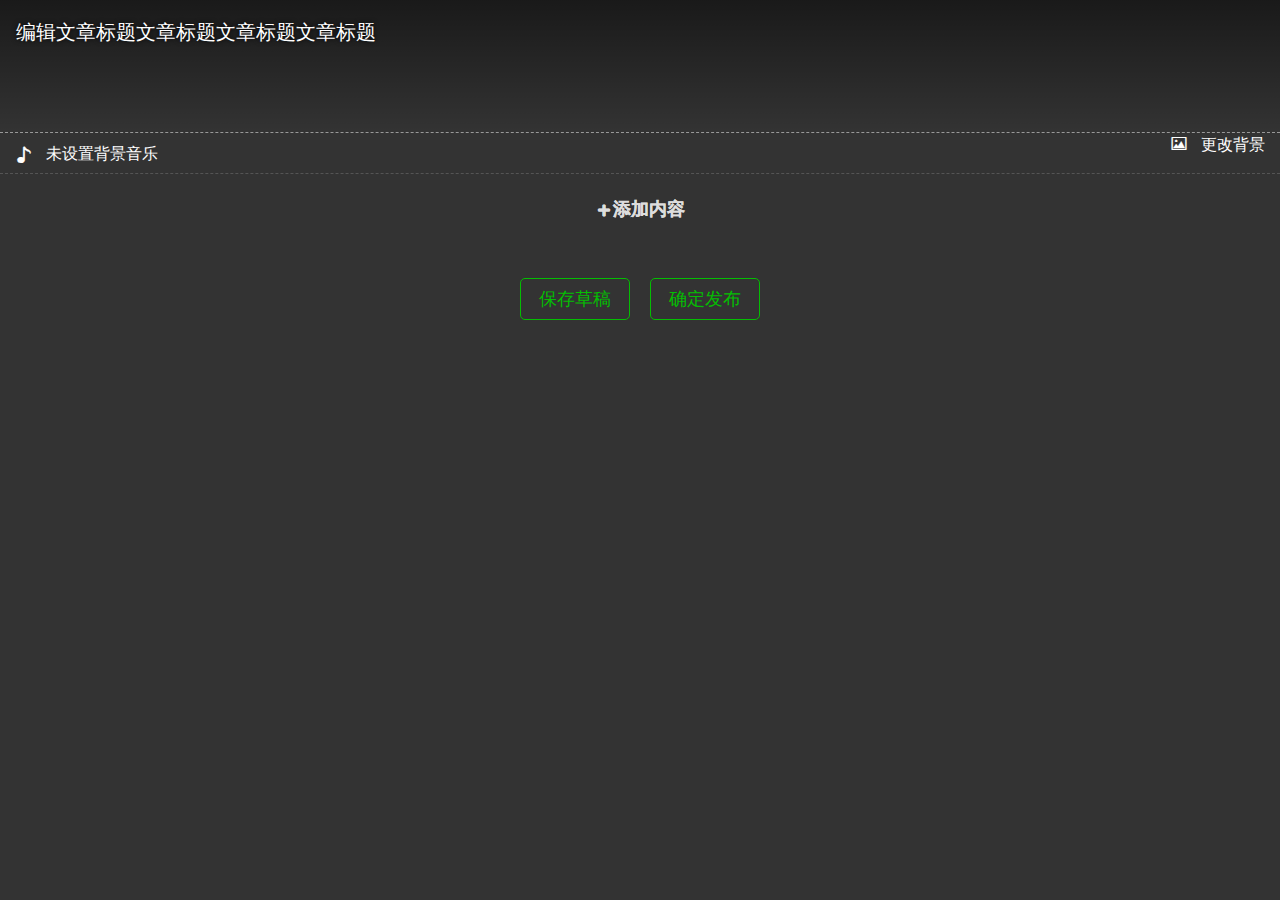
==== commit 97ab4ebf: "editor change" ====
--- a/文章编辑/edit_article.html
+++ b/文章编辑/edit_article.html
@@ -27,10 +27,8 @@
     <!-- 避免IE使用兼容模式 -->
     <meta http-equiv="X-UA-Compatible" content="IE=edge" />
     <title>编辑文章</title>
-    <link rel="stylesheet" href="css/common.css?v=3.1.3">
+    <link rel="stylesheet" type="text/css" href="css/style.css">
     <link rel="stylesheet" type="text/css" href="css/weui.min.css">
-    <link rel="stylesheet" type="text/css" href="css/style.css">
-    <link rel="stylesheet" href="css/miniEditor.css?v=3.1.3">
     <style type="text/css">
         .m-zdbg{
               display: none;
@@ -47,9 +45,10 @@
         .active1{
           display: block;
         }
+        .group_item .icon{color:#fff;}
     </style>
     </head>
-<body>
+<body style="overflow-y:scroll;">
     <div class="warrp">
         <!-- 编辑文章标题  -->
         <div class="edit-title">
@@ -65,7 +64,7 @@
                     <span class="icon icon-music" style="margin-right: 10px"></span>
                     未设置背景音乐
                 </div>
-                <div class="delmusic" style="width:40px;float:left;height:30px;display: none">
+                <div class="delmusic" style="width:40px;float:left;height:30px;display:none">
                     <span class="icon icon-shanchu" style="color:#FFF;font-size:13px;"></span>
                 </div>
                 <div style="float:right" class="mainPic">
@@ -73,12 +72,62 @@
                 </div>
                 <audio loop="loop" src id="media" autoplay="preload"></audio>
             </div>
-        </div>
+            <div title="设置背景音乐" class="music" style="display:none;">
+                <div class="mask_div" style="overflow-y: auto;-webkit-overflow-scrolling: touch;">
+                    <div class="searchMusic">
+                        <form id="musicform" onSubmit="musicsearch();return false">
+                            <input type="search"  placeholder="输入关键字搜索在线音乐" id="music_keyword" maxlength="15">            
+                            <div class="ok no" onClick="choose_music_ok(this)">选择这首作为背景音乐</div>
+                        </form>
+                    </div>
+                    <div class="KeyWord_">
+                        <div class="searchico_"></div>
+                        搜索
+                        <span id="key_word_"></span>
+                    </div>
+                    <div class="_list">
+                        <div onClick="chooseMusic(this)" class="musiclist" data-mp3="http://www.079n.com/3294136837747241.mp3" data-name="带着梦想去旅行" data-author="庄心妍">
+                            <div class="_info">
+                                <div style="width:230px;text-overflow: ellipsis;display: -webkit-box;-webkit-line-clamp: 1;-webkit-box-orient: vertical;white-space:nowrap; height:20px;overflow:hide">带着梦想去旅行</div>
+                                <span>庄心妍</span>
+                            </div>
+                        </div>
+                        <div onClick="chooseMusic(this)" class="musiclist" data-mp3="http://m2.music.126.net/O7texJggO3TBhNzvnNszNw==/3294136837747241.mp3" data-name="夏洛特烦恼" data-author="金志文">
+                            <div class="_info">
+                                <div style="width:230px;text-overflow: ellipsis;display: -webkit-box;-webkit-line-clamp: 1;-webkit-box-orient: vertical;white-space:nowrap; height:20px;overflow:hide">夏洛特烦恼</div>
+                                <span>金志文</span>
+                            </div>
+                        </div>
+                        <div onClick="chooseMusic(this)" class="musiclist" data-mp3="http://m2.music.126.net/BzhdRzJjliLrxJ0lJBRoyw==/7972558814853034.mp3" data-name="大梦想家" data-author="TFBOYS">
+                            <div class="_info">
+                                <div style="width:230px;text-overflow: ellipsis;display: -webkit-box;-webkit-line-clamp: 1;-webkit-box-orient: vertical;white-space:nowrap; height:20px;overflow:hide">大梦想家</div>
+                                <span>TFBOYS</span>
+                            </div>
+                        </div>
+                        <div onClick="chooseMusic(this)" class="musiclist" data-mp3="http://m2.music.126.net/1mcydkJn4EzcruyNJGynzQ==/6044015418338974.mp3" data-name="小苹果" data-author="筷子兄弟">
+                            <div class="_info">
+                                <div style="width:230px;text-overflow: ellipsis;display: -webkit-box;-webkit-line-clamp: 1;-webkit-box-orient: vertical;white-space:nowrap; height:20px;overflow:hide">小苹果</div>
+                                <span>筷子兄弟</span>
+                            </div>
+                        </div>
+                        <div onClick="chooseMusic(this)" class="musiclist" data-mp3="http://m2.music.126.net/Fb72WXkpMgemAG7pU2bDzw==/5940661325305096.mp3" data-name="青春修炼手册" data-author="TFBOYS">
+                            <div class="_info">
+                                <div style="width:230px;text-overflow: ellipsis;display: -webkit-box;-webkit-line-clamp: 1;-webkit-box-orient: vertical;white-space:nowrap; height:20px;overflow:hide">青春修炼手册</div>
+                                <span>TFBOYS</span>
+                            </div>
+                        </div>
+                        <div onClick="chooseMusic(this)" class="musiclist" data-mp3="http://m2.music.126.net/j1NImdvTsx2o3DYbmpT9Lg==/7835119860630728.mp3" data-name="红豆" data-author="王菲">
+                            <div class="_info">
+                                <div style="width:230px;text-overflow: ellipsis;display: -webkit-box;-webkit-line-clamp: 1;-webkit-box-orient: vertical;white-space:nowrap; height:20px;overflow:hide">红豆</div>
+                                <span>王菲</span>
+                            </div>
+                        </div>
+                    </div>
+                </div>
+            </div>
 
         <!-- 编辑文章内容 -->
-        <div class="edit-content" id="cont">
-            
-        </div>
+        <div class="edit-content" id="cont"></div>
 
         <!-- 发布和保存 -->
         <div class="edit-footer">
@@ -113,14 +162,14 @@
     <div class="newtext item" title="增加文字区域" data-type="text">
         <p class="p" onclick="opentextdiv(this)" style='$textStyle$'>$text$</p>
     <div style="position:absolute;width:80px;height:80px;right:0;top:0;filter:alpha(opacity=10); -moz-opacity:0.1; -khtml-opacity: 0.1; opacity: 0.1; "><span class="iconfont0 icon-comiiswenzimoshi " style="color:#333;font-size:80px;line-height:80px"></span></div>
-    <div class="del" onclick="del(this)"></div><div class="up" onclick="up(this)"></div><div class="down" onclick="down(this)"></div>
+    <div class="del" onclick="del(this)"><span class='icon icon-shanchu' style="display:inline-block;width:100%;height:100%;line-height:70%;text-align:center;"></span></div><div class="up" onclick="up(this)"><span class='icon icon-shangyi' style="display:inline-block;width:100%;height:100%;line-height:70%;text-align:center;"></span></div><div class="down" onclick="down(this)"><span class='icon icon-shangyi' style="display:inline-block;width:100%;height:50%;line-height:70%;text-align:center; transform:rotate(180deg);-webkit-transform:rotate(180deg)"></span></div>
     </div>
 </script>
 <script type="text" id="example_link">
     <div class="newlink item" title="增加链接区域" data-type="link">
         <p class="p" onclick="openlinkdiv(this)"></p>
         <div style="position:absolute;width:80px;height:80px;right:0;top:0;filter:alpha(opacity=10); -moz-opacity:0.1; -khtml-opacity: 0.1; opacity: 0.1; "><span class="iconfont0 icon-wenzilianjie " style="color:#333;font-size:80px;line-height:80px"></span></div>
-        <div class="del" onclick="del(this)"></div><div class="up" onclick="up(this)"></div><div class="down" onclick="down(this)"></div>
+        <div class="del" onclick="del(this)"><span class='icon icon-shanchu' style="display:inline-block;width:100%;height:100%;line-height:70%;text-align:center;"></span></div><div class="up" onclick="up(this)"><span class='icon icon-shangyi' style="display:inline-block;width:100%;height:100%;line-height:70%;text-align:center;"></span></div><div class="down" onclick="down(this)"><span class='icon icon-shangyi' style="display:inline-block;width:100%;height:50%;line-height:70%;text-align:center; transform:rotate(180deg);-webkit-transform:rotate(180deg)"></span></div>
     </div> 
 </script>
 <script type="text" id="example_url_input">
@@ -134,7 +183,32 @@
         </div>
     </div>
 </script>
-
+<script type="text" id="example_txt_input">
+    <div title="弹出文字输入框" class="txt_input_div" style="display:block">
+        <div class="mask_div">
+            <div class="input_txt_div" contenteditable="true"></div>
+            <div class="toolbar">
+                <dd><span ontouchstart="txt_bold(this)" class="editorfont icon-jiacu" style="font-size:20px"></span></dd>
+                <dd><span ontouchstart="txt_size(this)" class="editorfont icon-zitidaxiao" ></span></dd>
+                <dd><span ontouchstart="txt_align(this)" class="editorfont icon-juzhong" ></span></dd>
+                <dd><span ontouchstart="txt_color(this)" class="editorfont icon-yanse" ></span></dd>
+                <div class="color_group">
+                    <dt ontouchstart="changeColor(this)"><span style="color:#000">■</span></dt>
+                    <dt ontouchstart="changeColor(this)"><span style="color:#808080">■</span></dt>
+                    <dt ontouchstart="changeColor(this)"><span style="color:#EE2207">■</span></dt>
+                    <dt ontouchstart="changeColor(this)"><span style="color:#FF8900">■</span></dt>
+                    <dt ontouchstart="changeColor(this)"><span style="color:#37B549">■</span></dt>
+                    <dt ontouchstart="changeColor(this)"><span style="color:#157FF7">■</span></dt>
+                    <dt ontouchstart="changeColor(this)"><span style="color:#B14EBB">■</span></dt>
+                 </div>
+            </div>
+            <div class="btn_div" style="padding-top: 5px">
+                <div class="cancle" onclick="cancle(this)">取消</div>
+                <div class="ok" onclick="input_txt_ok(this)">确定</div>
+            </div>
+        </div>
+    </div>
+</script>
 <script type="text" id="dialog_confirm">
     <div class="weui_dialog_confirm" id="dialog1">
         <div class="weui_mask"></div>
@@ -166,219 +240,17 @@
         <a href="javascript:;">取消</a>
     </div>
 </div>
-<!-- //编辑器 -->    
-<div id='text-input' style="position: fixed; top: 0; left: 0; bottom: 0; right: 0; background: #333; display:none;">
-    <header class="m-topbarbox" id="m-topbarbox">
-        <div class="m-topbar">
-            <div class="m-tlebox">
-                <h1>
-                    <span>文字编辑</span>
-                </h1>
-            </div>
-        </div>
-    </header>
-    <div class="m-pagecont">
-        <div class="txtEdit">
-            <h1>文本编辑已支持段落，用户可使用回车，空格来调整</h1>
-        </div>
-        <div class="txtEditBox-menu fixed">
-            <ul>
-                <li class="bold">
-                    <a href="#"></a>
-                </li>
-                <li class="tilt">
-                    <a href="#"></a>
-                </li>
-                <li class="increase">
-                    <a href="#"></a>
-                </li>
-                <li class="reduce">
-                    <a href="#"></a>
-                </li>
-                <!-- 文字颜色 -->    
-                <li class="fontColor">
-                    <a href="#"></a>
-                    <s style="background-color:rgb(0,0,0);"></s>
-                    <i style="display: none;"><b></b></i> 
-                    <div class="pop-fontColor" style="display: none;">
-                        <span class="bg1"></span>
-                        <span class="bg2"></span>
-                        <span class="bg3"></span>
-                        <span class="bg4"></span>
-                        <span class="bg5"></span>
-                        <span class="bg6"></span>
-                        <span class="bg7"></span>
-                        <span class="bg8"></span>
-                        <span class="bg9"></span>
-                        <span class="bg10"></span>
-                        <span class="bg11"></span>
-                        <span class="bg12"></span>
-                        <span class="bg13"></span>
-                        <span class="bg14"></span>
-                        <span class="bg15"></span>
-                        <span class="bg16"></span>
-                        <span class="bg17"></span>
-                        <span class="bg18"></span>
-                        <span class="bg19"></span>
-                        <span class="bg20"></span>
-                        <span class="bg21"></span>
-                        <span class="bg22"></span>
-                        <span class="bg23"></span>
-                        <span class="bg24"></span>
-                        <span class="bg25"></span>
-                        <span class="bg26"></span>
-                        <span class="bg27"></span>
-                        <span class="bg28"></span>
-                        <span class="bg29"></span>
-                        <span class="bg30"></span>
-                    </div>
-                </li>
-                <!-- 文字居中 -->    
-                <li class="alignL" id="align">
-                    <a href="#"></a>
-                    <i style="display: none;"><b></b></i> 
-                    <div class="pop-align" style="display: none;">
-                        <ul>
-                            <li class="alignL" id="alignL"></li>
-                            <li class="alignC" id="alignC"></li>
-                            <li class="alignR" id="alignR"></li>
-                        </ul>
-                    </div>
-                </li>
-                <!-- 边框 -->    
-                <li class="jamb">
-                    <a href="#" style="background-color:rgba(255,255,255,0);"></a>
-                    <i style="display: inline;">
-                        <b></b>
-                    </i>
-                </li>
-                <!-- 背景颜色 -->    
-                <li class="bgColor">
-                    <a href="#"></a>
-                    <i style="display: none;">
-                        <b></b>
-                    </i>
-                    <div class="pop-bgColor" style="display: none;">
-                        <span class="bg1"></span>
-                        <span class="bg2"></span>
-                        <span class="bg3"></span>
-                        <span class="bg4"></span>
-                        <span class="bg5"></span>
-                        <span class="bg6"></span>
-                        <span class="bg7"></span>
-                        <span class="bg8"></span>
-                        <span class="bg9"></span>
-                        <span class="bg10"></span>
-                        <span class="bg11"></span>
-                        <span class="bg12"></span>
-                        <span class="bg13"></span>
-                        <span class="bg14"></span>
-                        <span class="bg15"></span>
-                        <span class="bg16"></span>
-                        <span class="bg17"></span>
-                        <span class="bg18"></span>
-                        <span class="bg19"></span>
-                        <span class="bg20"></span>
-                        <span class="bg21"></span>
-                        <span class="bg22"></span>
-                        <span class="bg23"></span>
-                        <span class="bg24"></span>
-                        <span class="bg25"></span>
-                        <span class="bg26"></span>
-                        <span class="bg27"></span>
-                        <span class="bg28"></span>
-                        <span class="bg29"></span>
-                        <span class="bg30"></span>
-                    </div>
-                </li>
-            </ul>
-        </div>
-        <div class="txtEditBox">
-            <div class="m-zdbg"></div>
-            <!-- 边框样式 -->    
-            <div class="pop-borderEdit" style="display: none;">
-                <div class="boderEdit">
-                    <ul class="focus fixed" id="boderEdit">
-                        <li class="none" date-bdindex="0">无</li>
-                        <li class="solid" date-bdindex="1"></li>
-                        <li class="dashed" date-bdindex="2"></li>
-                        <li class="dotted" date-bdindex="3"></li>
-                        <li class="bdStyle4" date-bdindex="8"></li>
-                        <li class="bdStyle5" date-bdindex="9"></li>
-                        <li class="bdStyle6" date-bdindex="10"></li>
-                        <li class="bdStyle7" date-bdindex="11"></li>
-                        <li class="bdStyle8" date-bdindex="12"></li>
-                        <li class="bdStyle9" date-bdindex="13"></li>
-                        <li class="bdStyle10" date-bdindex="14"></li>
-                        <li class="bdStyle11" date-bdindex="15"></li>
-                        <li class="bdStyle12" date-bdindex="16"></li>
-                        <li class="bdStyle13" date-bdindex="17"></li>
-                        <li class="bdStyle14" date-bdindex="18"></li>
-                    </ul>
-                </div>
-                <div class="bordCorlor" style="">
-                    <ul class="slide fixed" id="bordCorlor">
-                        <li class="bg1"></li>
-                        <li class="bg2"></li>
-                        <li class="bg3"></li>
-                        <li class="bg4"></li>
-                        <li class="bg5"></li>
-                        <li class="bg6"></li>
-                        <li class="bg7"></li>
-                        <li class="bg8"></li>
-                        <li class="bg9"></li>
-                        <li class="bg10"></li>
-                        <li class="bg11"></li>
-                        <li class="bg12"></li>
-                        <li class="bg13"></li>
-                        <li class="bg14"></li>
-                        <li class="bg15"></li>
-                        <li class="bg16"></li>
-                        <li class="bg17"></li>
-                        <li class="bg18"></li>
-                        <li class="bg19"></li>
-                        <li class="bg20"></li>
-                        <li class="bg21"></li>
-                        <li class="bg22"></li>
-                        <li class="bg23"></li>
-                        <li class="bg24"></li>
-                        <li class="bg25"></li>
-                        <li class="bg26"></li>
-                        <li class="bg27"></li>
-                        <li class="bg28"></li>
-                        <li class="bg29"></li>
-                        <li class="bg30"></li>
-                    </ul>
-                </div>
-            </div>
-            <div class="txtEditBox-cnt">
-                <textarea class="EditResult" style="font-weight:400;font-style:normal;font-size:1.6rem;color:rgb(0,0,0);text-align:left;background-color:rgb(255,255,255);border-style:solid;border-width:1px;padding: 10px;border-color:rgb(0,0,0);line-height:180%;" id="EditResult" placeholder="这里输入文本"></textarea>
-            </div>
-        </div>
-        <div class="btn_div" style="padding-top: 5px;position: absolute; bottom: 70px; left: 50%; margin-left: -100px;">
-            <div class="cancle" onclick="cancle(this)">取消</div>
-            <div class="ok" onclick="input_txt_ok(this)">确定</div>
-        </div>
-        <input type="hidden" value="" id="bold">    
-        <input type="hidden" value="" id="italic">    
-        <input type="hidden" value="" id="fontsize">    
-        <input type="hidden" value="" id="fontscolor">    
-        <input type="hidden" value="" id="position">    
-        <input type="hidden" value="" id="border">    
-        <input type="hidden" value="" id="bordercolor">    
-        <input type="hidden" value="" id="backgroundcolor"></div>
-    <div class="ui-toast" id="j-toast-default">
-        <div class="toast-cont">默认的Toast通知</div>
-    </div>
-</div>
-<script src="js/zepto.min.js"></script>
-<script src="js/noticeJs.js"></script>
-<script type="text/javascript" src="js/miniEditor.js?v=3.1.3"></script>
+<!-- //编辑器 -->
+<script src="js/jquery.min.js"></script>
 
 <script type="text/javascript">
 $().ready(function(){
    var example_add = $("#example_add").html();
-   $("<div>"+example_add+"</div>").appendTo("#cont") 
+   $("<div>"+example_add+"</div>").appendTo("#cont");
+   $(".music-btn").click(function(){
+        console.log(this)
+        $(".music").show(200);
+   }); 
 });
 var example_add = $("#example_add").html();
 var example_img = $("#example_img").html();
@@ -404,6 +276,44 @@
 function callTips(txt){
     $(document.body).append('<style>.new_tips{z-index:301;position:fixed;width:150px;border-radius:30px;line-height:40px;margin:0 auto;left:0;right:0;bottom:100px; background-color: rgba(0,0,0,0.7); color:#FFF;text-align:center;font-size:18px}</style><div class="new_tips">'+txt+'</div>');setTimeout(function () {$('.new_tips').remove();}, 2000);
 }
+function del(obj) {
+    var dialog_confirm = $("#dialog_confirm").html();
+    var objParentTR = $(obj).parent().parent();
+    objParentTR.append(dialog_confirm); location.hash='#open';scrollAc(1);
+}
+function del_ok(obj){
+    var src = "";
+    if($('#dialog1').parent().find(".upload_img")){ //如果删除图片区域
+        src = $('#dialog1').parent().find(".upload_img").attr("src");
+     //如果是封面
+        if($(".title").css("background").indexOf(src)>0)$(".title").css( "background",'#FFF');
+
+        $('#dialog1').parent().remove(); location.hash='';
+        getLocalId(); //重构images.localId
+    }
+}
+function up(obj) {
+    var objParentTR = $(obj).parent().parent();
+    var prevTR = objParentTR.prev();
+    if (prevTR.length > 0) {
+        prevTR.insertAfter(objParentTR);
+        $("html,body").animate({scrollTop:objParentTR.offset().top-10},1000);//1000是ms,
+        getLocalId(); //重构images.localId
+    } else {
+        return;
+    }
+}
+function down(obj) {
+    var objParentTR = $(obj).parent().parent();
+    var nextTR = objParentTR.next();
+    if (nextTR.length > 0) {
+        nextTR.insertBefore(objParentTR);
+        $("html,body").animate({scrollTop:objParentTR.offset().top-10},1000);//1000是ms,
+        getLocalId(); //重构images.localId
+    } else {
+        return;
+    }
+}
 //点击添加按钮，出现三个子按钮
 function show_annu(o) {
     $(o).hide();
@@ -417,7 +327,6 @@
 }
 //获取图片
 if ( typeof(FileReader) === 'undefined' ){ 
-
     $('.photo-txt').html("抱歉，你的浏览器不支持 FileReader，请使用现代浏览器操作！"); 
     $("#file").attr( 'disabled','disabled' ); 
 
@@ -436,33 +345,35 @@
         alert('没有选择图片！');
 
     var html = imghtml.replace("$IMG$", imgPath);
-    var html = "<div class='group_item'>"+html + example_add+"</div>";
-    if(imghtml!='')$(html).appendTo(obj);              
+    var str  = "<div class='group_item'>"+ html+example_add +"</div>";
+    if(imghtml!='')$(str).appendTo(obj);              
         getLocalId(); //重构images.localId
 
     $('#uploadImg').hide(200)
 }
 //========================================================
  //点击添加文本框
-function add_txt(){
-    $("#EditResult").val('').attr('style','font-weight:400;font-style:normal;font-size:1.6rem;color:rgb(0,0,0);text-align:left;background-color:rgb(255,255,255);border-style:solid;border-width:1px;padding: 10px;border-color:rgb(0,0,0);line-height:180%;');
-    $("#text-input").show();
-
+function add_txt(o){
+    $(o).parent().parent().parent().parent().after("<div class='group_item'>"+example_text+example_add+example_txt_input+"</div>");
+    location.hash="#open";
+}
+//点击添加文本框出现输入框
+function opentextdiv(o){
+    $(o).parent().parent().children(".txt_input_div").show();
+    location.hash="#open";
 }
  //文本框“确定”
-function input_txt_ok(){
+function input_txt_ok(o){
     //判断条件
-    var input_txt_div=$('#EditResult').val();
-    console.log(input_txt_div)
+    var input_txt_div=$(o).parent().parent().children(".input_txt_div").text();
     if(input_txt_div==''){callTips("请输入文字！");return false;}
-    $(".text-input").hide();
+    $(".txt_input_div").hide();
     location.hash="";
+    var the_txt = $(o).parent().parent().parent().parent().children(".newtext").children(".p");
     //获取样式
-    var style = $("#EditResult").attr("style");
-    var html = example_text.replace("$text$", input_txt_div);
-    var res = html.replace("$textStyle$", style);
-    $("#cont").append("<div class='group_item'>"+res+example_add+"</div>");
-    $("#text-input").hide(300);
+    var style = $(o).parent().parent().children(".input_txt_div").attr("style");
+    the_txt.attr("style",style);
+    the_txt.html($(o).parent().parent().children(".input_txt_div").html());
     jinzhi = 1 ;
 }
 //=============================================================================
@@ -470,7 +381,7 @@
 function add_link(o){
     var timestamp = Date.parse(new Date()); //时间戳
     $(o).parent().parent().parent().parent().after("<div class='group_item'>"+example_link+example_add+example_url_input+"</div>");
-    location.hash="#open";scrollAc(1);
+    location.hash="#open";
 }    
 //点其它地方隐藏三个子按钮
 var menu = $('.add');
@@ -519,206 +430,51 @@
         $('#img').attr('src',this.result); 
     } 
 } 
+
+//====================================================================
+//文本框工具
+    // 加粗
+    function txt_bold(o){
+        var bold = $(o).css("color"); 
+        if(bold=='rgb(255, 102, 0)'){ //取消
+            $(o).css("color","rgb(131,131,131)");
+            $(o).parent().parent().parent().children('.input_txt_div').css("font-weight","normal");
+        }else{ //应用
+            $(o).css("color","rgb(255, 102, 0)");
+             $(o).parent().parent().parent().children('.input_txt_div').css("font-weight","bold");
+       }
+    }   
+    function txt_size(o){ //文字大小
+        var ziti = $(o).css("color"); 
+        if(ziti=='rgb(255, 102, 0)'){
+            $(o).css("color","rgb(131,131,131)");
+            $(o).parent().parent().parent().children('.input_txt_div').css("font-size","14px");
+       }else{
+            $(o).css("color","rgb(255, 102, 0)");
+             $(o).parent().parent().parent().children('.input_txt_div').css("font-size","16px");
+       }
+    }
+    function txt_align(o){ //文字对齐
+        var center = $(o).css("color"); 
+        if(center=='rgb(255, 102, 0)'){
+            $(o).css("color","rgb(131,131,131)");
+            $(o).parent().parent().parent().children('.input_txt_div').css("text-align","left");
+        }else{
+            $(o).css("color","rgb(255, 102, 0)");
+            $(o).parent().parent().parent().children('.input_txt_div').css("text-align","center");
+       }
+    } 
+    function txt_color(o){ //文字颜色
+        var color = $(o).css("color"); 
+        $(o).parent().parent().children(".color_group").toggle();
+    } 
+    function changeColor(o){ //选择文字颜色
+        var color = $(o).children("span").css("color"); 
+        //改变色盘的颜色
+        $(o).parent().parent().find(".icon-color").css("color",color);
+        $(o).parent().parent().parent().children('.input_txt_div').css("color",color);
+    }
 </script>
 <!-- mimeditor -->
-<script type="text/javascript">
-    function IsPC() {   //判断是否是PC
-        var userAgentInfo = navigator.userAgent;
-        var Agents = ["Android", "iPhone","SymbianOS", "Windows Phone", "iPad", "iPod"];
-        var flag = true;
-        for (var v = 0; v < Agents.length; v++) {
-            if (userAgentInfo.indexOf(Agents[v]) > 0) {
-                flag = false;
-                break;
-            }
-        }
-        return flag;
-    }
-    var start = "mousedown";
-    var move = "mousemove";
-    var end = "mouseup";
-    var click = "click";
-    if(IsPC()){
-        start = "mousedown";
-        move = "mousemove";
-        end = "mouseup";
-    }else{
-        start = "touchstart";
-        move = "touchmove";
-        end = "touchend";
-    }
-</script>
-<script type="text/javascript">
-        var x = 0;
-        var touche;
-        var focus = $('.focus');
-        var cwz=0;
-        var num=$(".boderEdit li").length;
-        var wd=num*40+(num-1)*20-40;
-        var mouseleft1 = false;
-        $('.boderEdit').on(end,function(){
-            mouseleft1 = false;
-        })
-        $('.boderEdit').on(start,function(){
-            if(IsPC()){
-                touche = event;
-                mouseleft1 = true;
-            }else{
-                touche = event.touches[0];
-                mouseleft1 = true;
-            }
-            x=touche.clientX;
-            cwz = focus.attr('offsetLeft');
-        });
-        $('.boderEdit').on(move,function(){
-            if(IsPC()){
-                touche = event;
-            }else{
-                touche = event.touches[0];
-            }
-            var curLeft=cwz+touche.clientX-x;
-            if(touche.clientX-x<0 && mouseleft1){
-                //右移动
-                if(curLeft>-wd){
-                    $('.focus').attr('style','position: absolute;left:'+(cwz+touche.clientX-x)+'px');
-                }else{
-                    console.info("最右边");
-                }
-            }else if(touche.clientX-x>0  && mouseleft1){
-                if(curLeft<10 && curLeft>-wd){
-                    $('.focus').attr('style','position: absolute;left:'+(cwz+touche.clientX-x)+'px');
-                }else{
-                    console.info("最左边");
-                    $('.focus').attr('style','position: absolute;left:7px');
-                    return 0;
-                }
-
-            }
-            event.preventDefault();
-        });
-
-        var s = 0;
-        var stouche;
-        var slide = $('.slide');
-        var swz=0;
-        var snum=$(".bordCorlor li").length;
-        var swd=snum*30+(snum-1)*20-30;
-        var mouseleft = false;
-        $('.bordCorlor').on(end,function(){
-            mouseleft = false;
-        })
-        $('.bordCorlor').on(start,function(){
-            if(IsPC()){
-                stouche = event;
-                if(stouche.button == 0){
-                    mouseleft = true;
-                }               
-            }else{
-                stouche = event.touches[0];
-                mouseleft = true;
-            }
-            s=touche.clientX;
-            swz = slide.attr('offsetLeft');
-        });
-        $('.bordCorlor').on(move,function(){
-            if(IsPC()){
-                stouche = event;
-            }else{
-                stouche = event.touches[0];
-            }
-            var scurLeft=swz+stouche.clientX-s;
-            if(stouche.clientX-s<0 && mouseleft){
-                //右移动
-                if(scurLeft>-swd){
-                    $('.slide').attr('style','position: absolute;left:'+(swz+stouche.clientX-s)+'px');
-                }else{
-                    console.info("最右边");
-                }
-            }else if(stouche.clientX-s>0 && mouseleft){
-                if(scurLeft<10 && scurLeft>-swd){
-                    $('.slide').attr('style','position: absolute;left:'+(swz+stouche.clientX-s)+'px');
-                }else{
-                    console.info("最左边");
-                    $('.slide').attr('style','position: absolute;left:7px');
-                    return 0;
-                }
-
-            }
-            event.preventDefault();
-        });
-</script>
-    <script type="text/javascript">
-        $(".txtEditBox-menu li a").bind('click',function(){
-            var c = this;
-            $(c).attr('style','background-color:rgba(111,111,111,0.5);');
-            setTimeout(function(){
-                $(c).attr('style','background-color:rgba(255,255,255,0);');
-            },300)
-            if($(this).parent().hasClass("jamb")){
-                $(".pop-borderEdit").toggle();
-//              $(".txtEditBox-cnt").addClass("Editbg1");
-//              $(".EditResult").addClass("pad-10 EditBdStyle6 EditBdColor1 EditColor bold");
-            }else{
-//              $(".txtEditBox-cnt").removeClass("Editbg1");
-//              $(".EditResult").removeClass("pad-10 EditBdStyle6 EditBdColor1 EditColor bold");
-                $(".pop-borderEdit").hide();
-            }
-            $(this).parent().siblings("li").find("i").hide();
-            $(this).parent().siblings("li").find("div").hide();
-            $(this).parent().find("i").toggle();
-            $(this).parent().find("div").toggle();
-            
-        });
-        var c = '0';
-        $('.bgColor,.align,.fontColor').on(click,function(){
-                var cclass = $(this).attr('class');
-                console.info(cclass + '' +c);
-                if(c == '0'){
-                    $('.m-zdbg').toggleClass('active1');
-                }else{
-                    if(c != cclass){
-                        
-                    }else{
-                        $('.m-zdbg').toggleClass('active1');
-                    }
-                }
-                c = cclass;
-            });
-        $('.m-zdbg').on(click,function(){
-            $('.m-zdbg').toggleClass('active1');
-            $('.pop-bgColor,.pop-align,.pop-fontColor').hide();
-            $('.txtEditBox-menu li i').hide();
-        })
-        $("#align a").bind(click,function(){
-            var c = this;
-            $(c).attr('style','background-color:rgba(111,111,111,0.5);');
-            setTimeout(function(){
-                $(c).attr('style','background-color:rgba(255,255,255,0);');
-            },100)
-            if($(this).parent().hasClass("alignL")){
-                $(".pop-align ul li.alignL").hide();
-                $(".pop-align ul li.alignC").show();
-                $(".pop-align ul li.alignR").show();
-            }else if($(this).parent().hasClass("alignC")){
-                $(".pop-align ul li.alignL").show();
-                $(".pop-align ul li.alignC").hide();
-                $(".pop-align ul li.alignR").show();
-            }else if($(this).parent().hasClass("alignR")){
-                $(".pop-align ul li.alignL").show();
-                $(".pop-align ul li.alignC").show();
-                $(".pop-align ul li.alignR").hide();
-            }
-        });
-        $(".pop-align li").bind(click,function(){
-            if($(this).hasClass("alignL")){
-                $("#align").attr("class","alignL");
-            }else if($(this).hasClass("alignC")){
-                $("#align").attr("class","alignC");
-            }else if($(this).hasClass("alignR")){
-                $("#align").attr("class","alignR");
-            }
-            $(".pop-align").hide();
-        });
-    </script>
 </body>
 </html>--- a/文章编辑/css/style.css
+++ b/文章编辑/css/style.css
@@ -16,7 +16,7 @@
     .title_other{font-size:13px;color:#FFF;text-shadow: 0 0 2px #000;margin-top:15px;padding:0 16px;}
 
     .mainPic{width:20px;float:right;display: none}
-    .add{
+    .add{   
         text-align:center;
         overflow: auto;
         width:200px;
@@ -69,7 +69,7 @@
     .url_input_div,.txt_input_div{text-align: center;}
     .url_input_div input{text-align:center;padding:12px;margin:5px;width:75%;border: 0;border-radius: 3px;margin-bottom: 5px}
     .input_txt_div{padding:12px;margin:0 auto;width:75%;border: 0;border-radius: 3px 3px 0px 0px;min-height:135px;max-height:135px;overflow:auto;background-color: #FFF;font-size:14px;text-align:left; word-wrap:break-all;}
-    .mask_div{z-index:1;height:100%;min-height:480px;position:fixed;left:0;top:0;width:100%;background-color: #333}
+    .mask_div{padding-top:70px;z-index:1;height:100%;min-height:480px;position:fixed;left:0;top:0;width:100%;background-color: #333}
     .tupian{
       width: 100%; 
     min-height: 60px; 
@@ -114,6 +114,27 @@
 .icon-shanchu:before { content: "\e61c"; }
 .icon-music:before { content: "\e651"; }
 
+@font-face {font-family: "editorfont";
+  src: url('fonts/editorfont.eot?t=1470905741'); /* IE9*/
+  src: url('fonts/editorfont.eot?t=1470905741#iefix') format('embedded-opentype'), /* IE6-IE8 */
+  url('fonts/editorfont.woff?t=1470905741') format('woff'), /* chrome, firefox */
+  url('fonts/editorfont.ttf?t=1470905741') format('truetype'), /* chrome, firefox, opera, Safari, Android, iOS 4.2+*/
+  url('fonts/editorfont.svg?t=1470905741#editorfont') format('svg'); /* iOS 4.1- */
+}
+
+.editorfont {
+  font-family:"editorfont" !important;
+  font-size:16px;
+  font-style:normal;
+  -webkit-font-smoothing: antialiased;
+  -webkit-text-stroke-width: 0.2px;
+  -moz-osx-font-smoothing: grayscale;
+}
+.icon-zitidaxiao:before { content: "\e63f"; }
+.icon-juzhong:before { content: "\e63b"; }
+.icon-yanse:before { content: "\e6d4"; }
+.icon-jiacu:before { content: "\e612"; }
+
 
 
 
@@ -164,8 +185,8 @@
 
 }
 .textarea{
-    height: 65px;
-    max-height: 65px;
+    height: 100px;
+    max-height: 120px;
     color: #FFF;
     font-size: 20px;
     text-shadow: 0 0 5px #000000;
